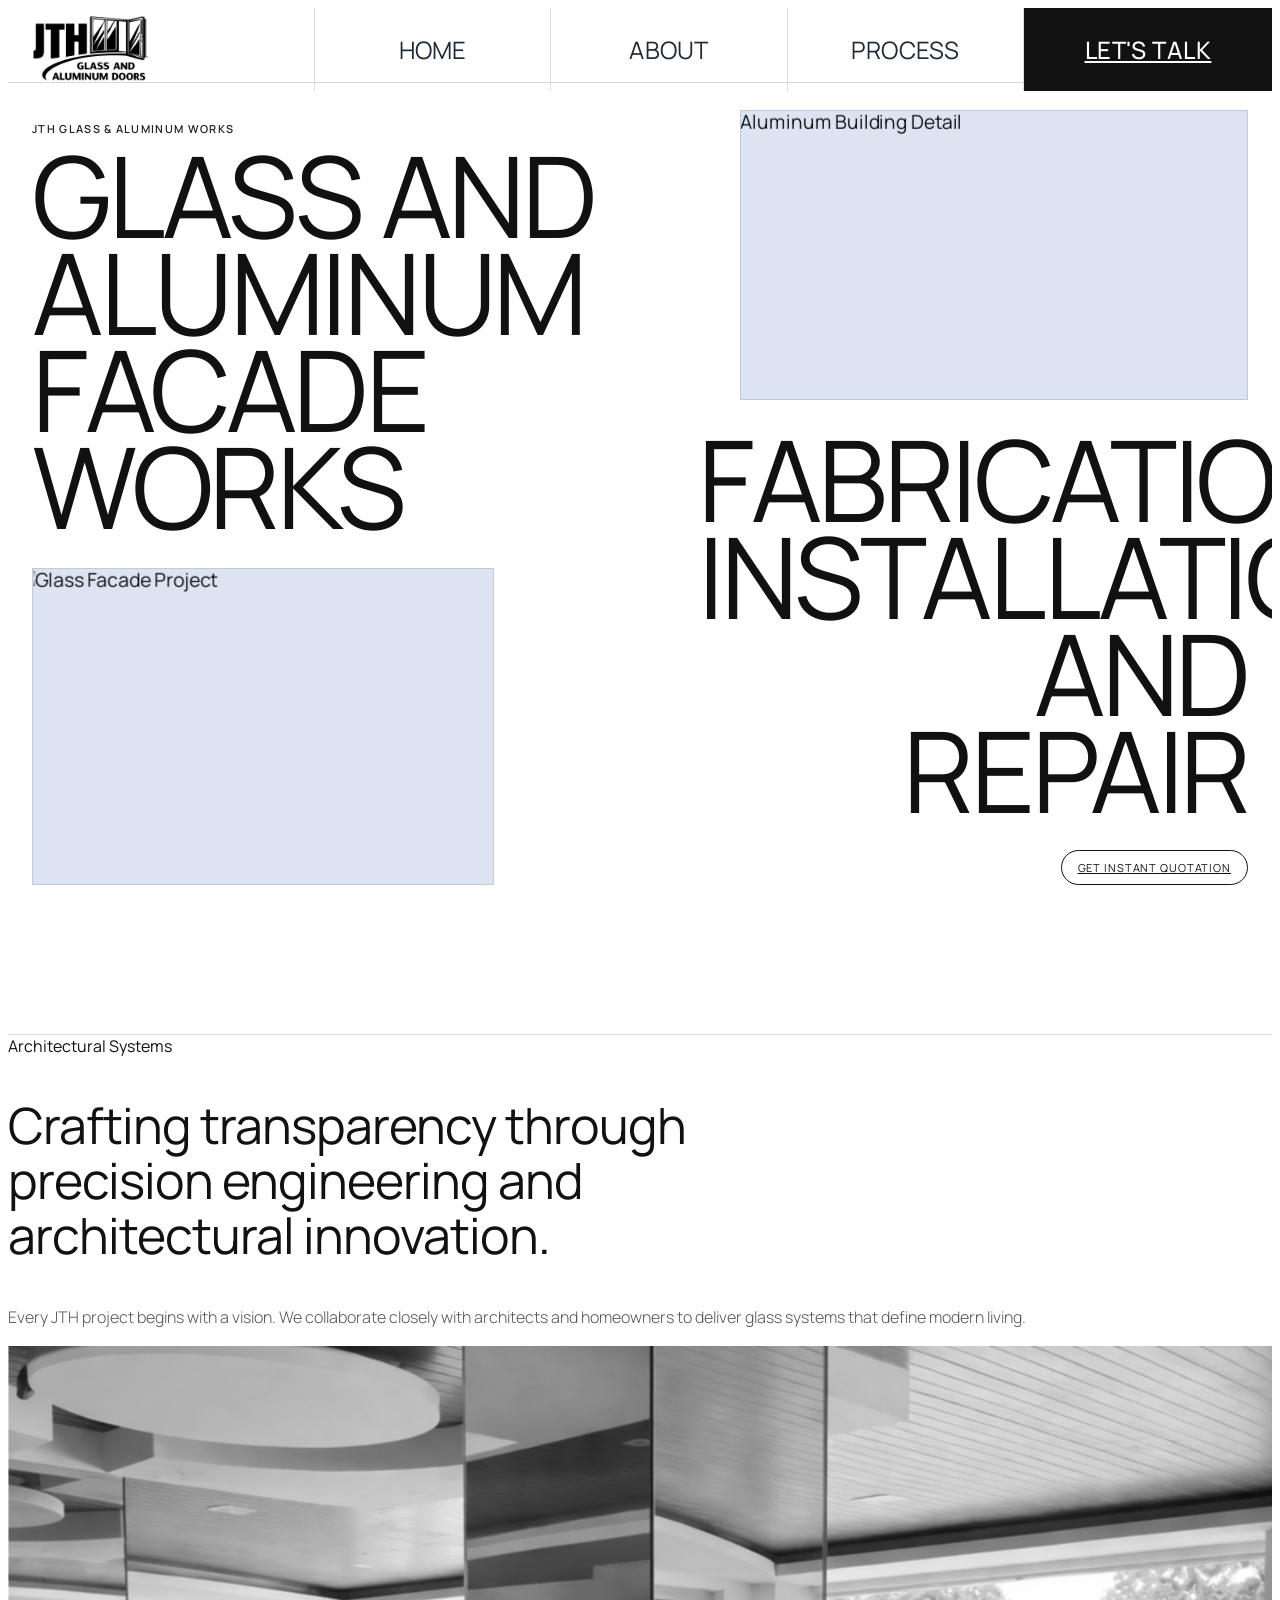
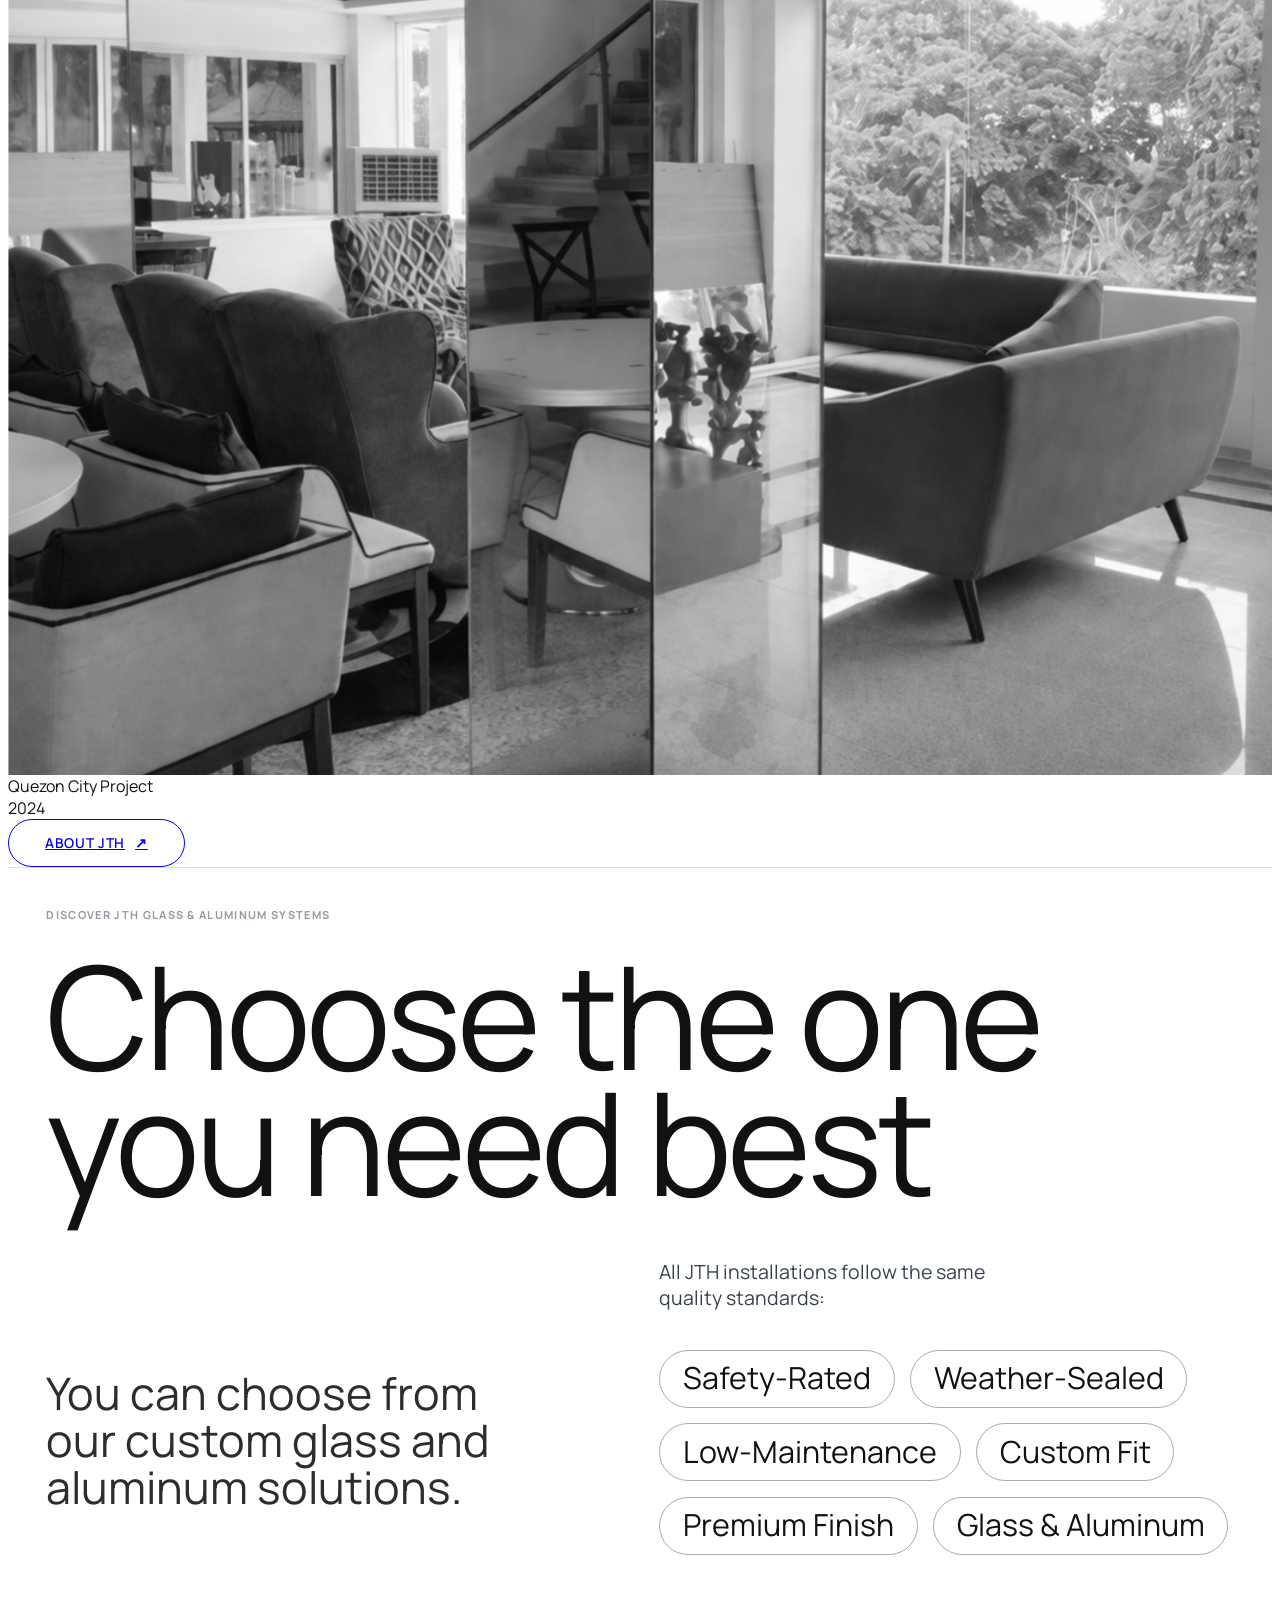
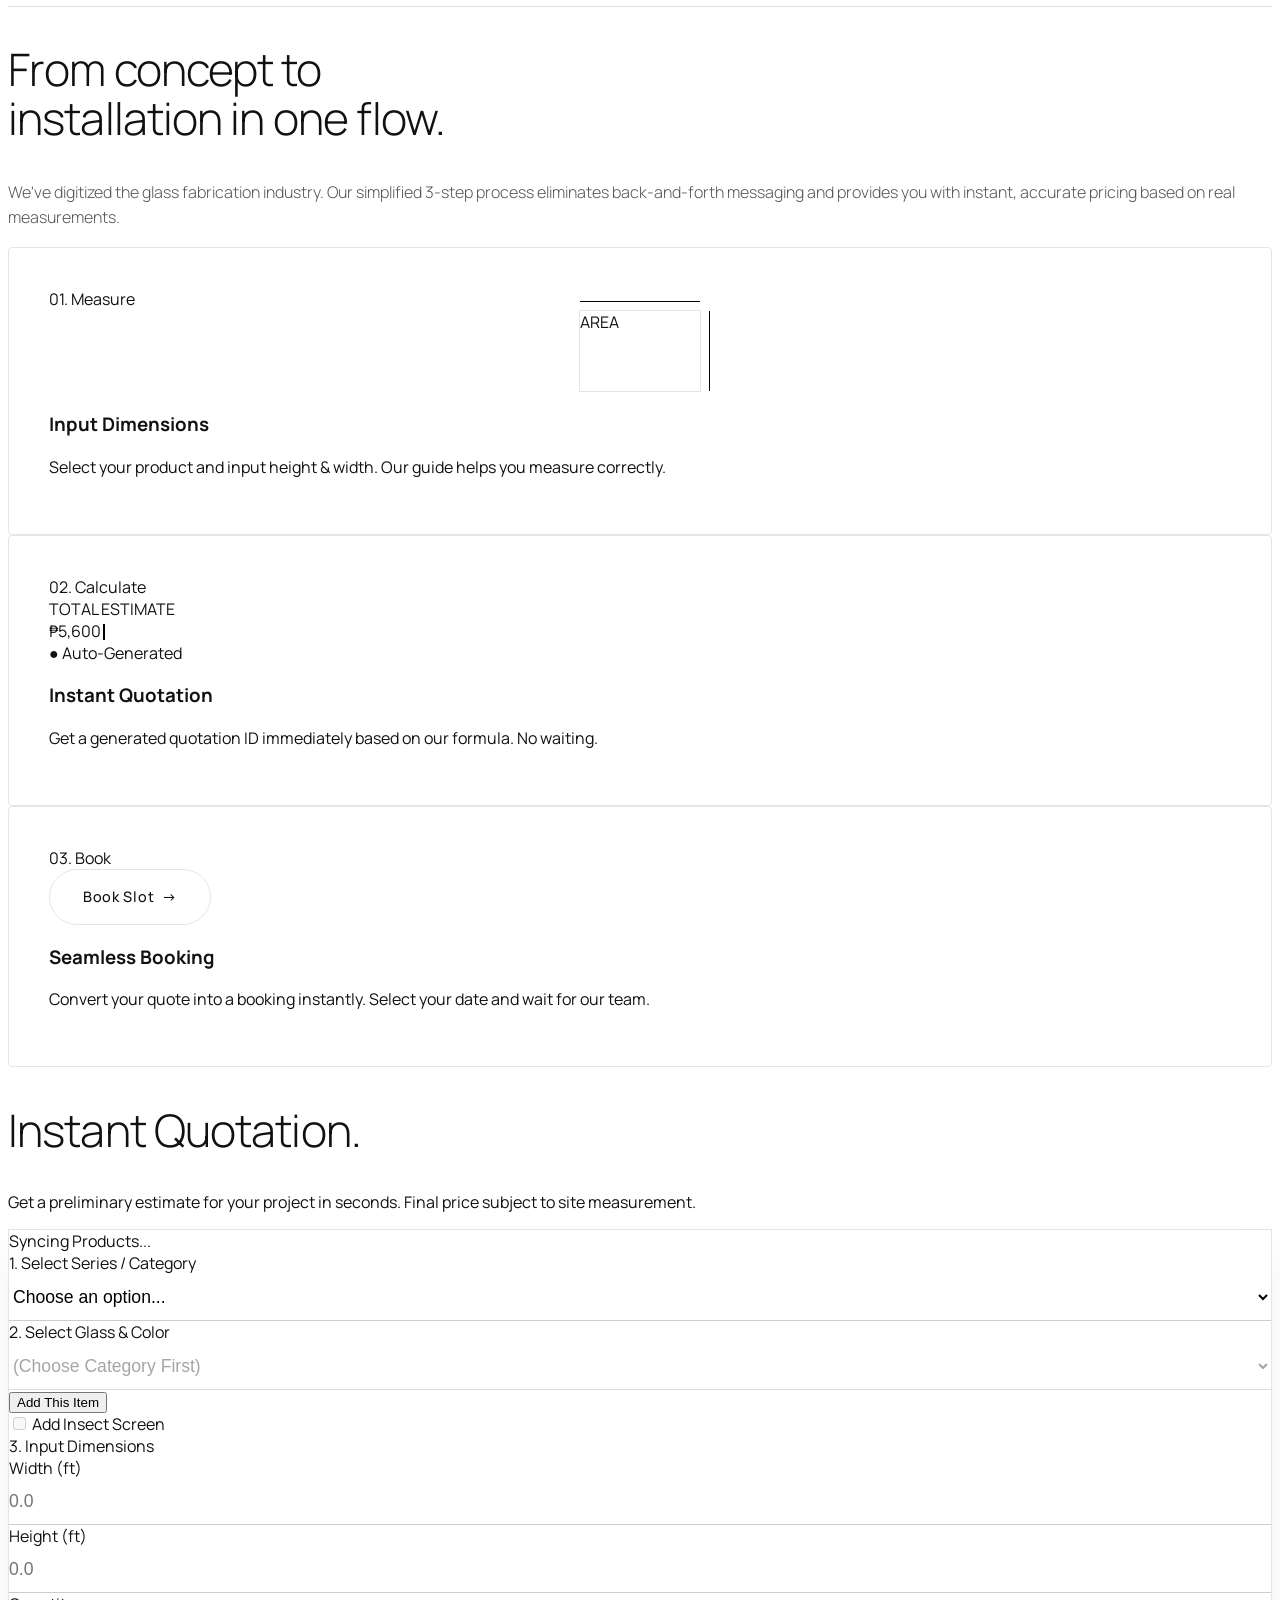
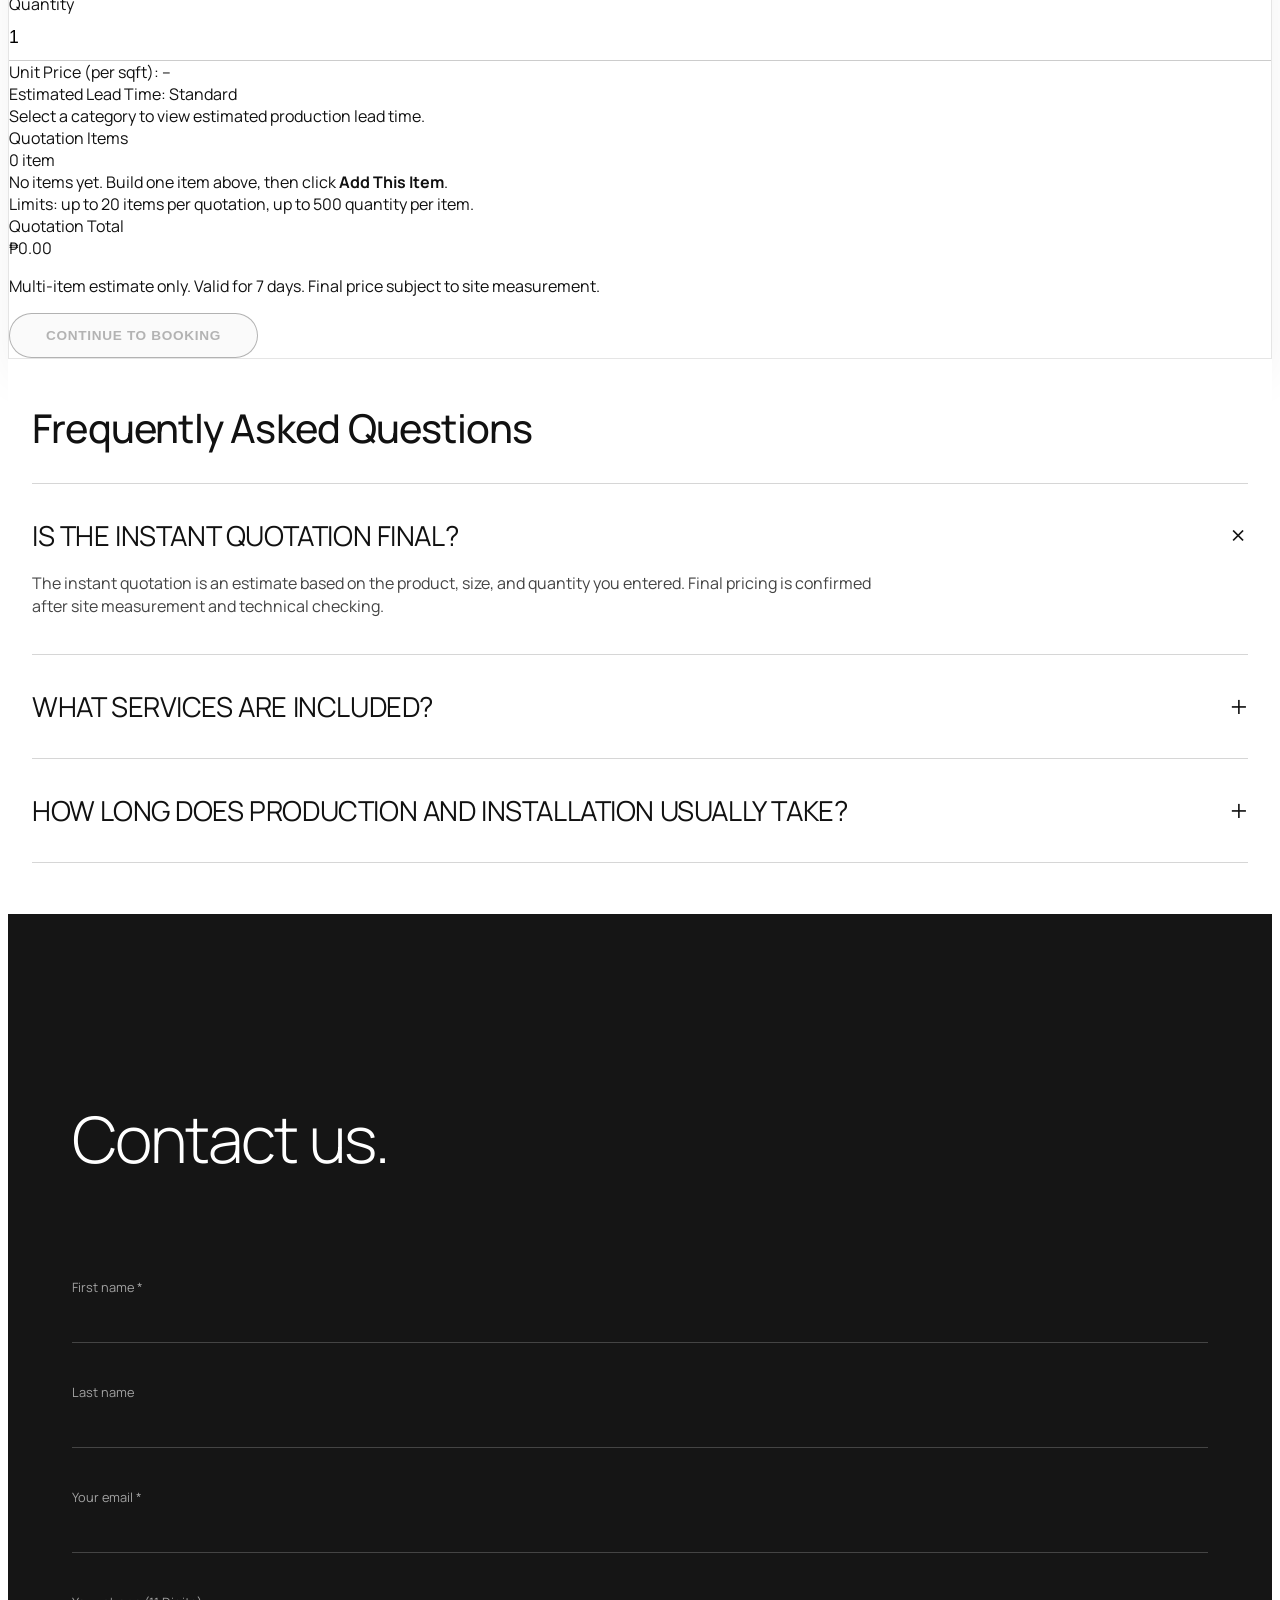
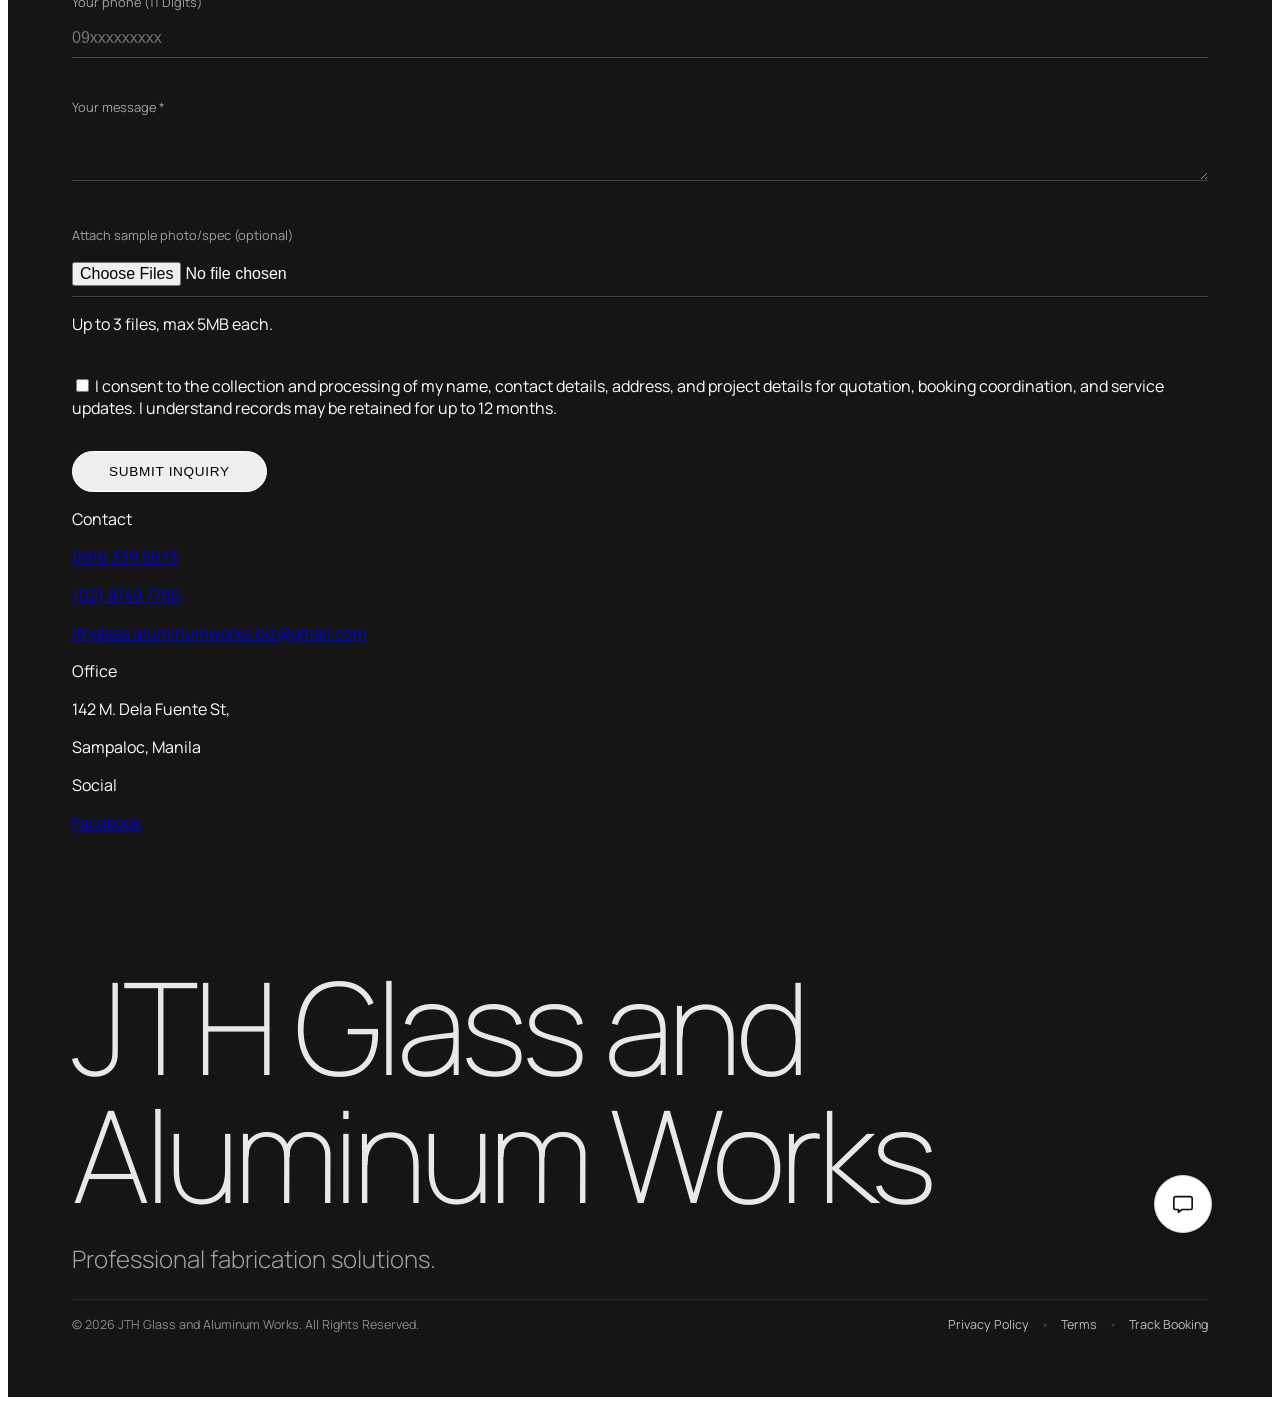
==== index.html @ eb36b681 "Initial deploy-ready commit" ====
<!DOCTYPE html>
<html lang="en">
<head>
    <meta charset="UTF-8">
    <meta name="viewport" content="width=device-width, initial-scale=1.0">
    <title>JTH Glass & Aluminum | Architectural Systems</title>
    
    <script src="https://cdn.tailwindcss.com"></script>
    
    <link rel="preconnect" href="https://fonts.googleapis.com">
    <link rel="preconnect" href="https://fonts.gstatic.com" crossorigin>
    <link href="https://fonts.googleapis.com/css2?family=Manrope:wght@200;300;400;500;600;700&display=swap" rel="stylesheet">
    
    <style>
        :root {
            --bg-light: #FFF;
            --bg-dark: #111111;
            --text-dark: #111111;
            --text-light: #F5F5F7;
            --page-bg: #FFFFFF;
        }
            scroll-margin-top: 108px;
        }
        @media (max-width: 900px) {
                scroll-margin-top: 84px;
            }
        }
        html { scroll-behavior: smooth; }

        html.lenis { height: auto; }
        .lenis.lenis-smooth { scroll-behavior: auto !important; }
        .lenis.lenis-smooth [data-lenis-prevent] { overscroll-behavior: contain; }
        .lenis.lenis-stopped { overflow: hidden; }

        html, body {
            scrollbar-width: none !important; /* Firefox */
            -ms-overflow-style: none !important; /* IE/Edge */
        }
        
        body::-webkit-scrollbar, 
        html::-webkit-scrollbar {
            display: none !important; /* Chrome/Safari/Webkit */
            width: 0 !important;
            background: transparent !important;
        }

        body {
            font-family: 'Manrope', sans-serif;
            background-color: var(--page-bg);
            color: var(--text-dark);
            overflow-x: hidden;
            opacity: 1 !important;
            visibility: visible !important;
            -webkit-font-smoothing: antialiased;
            scroll-behavior: smooth;
            transition: opacity 0.48s cubic-bezier(0.22, 1, 0.36, 1), transform 0.48s cubic-bezier(0.22, 1, 0.36, 1);
            transform: translateY(0);
        }
        body.page-enter,
        body.page-leave {
            opacity: 0 !important;
            transform: translateY(8px);
        }
        @media (prefers-reduced-motion: reduce) {
            body { transition: none; }
        }

        .nav-link {
            text-decoration: none;
            transition: color 0.2s ease;
        }
        .nav-link:hover { color: #9CA3AF; }
        .nav-link.active { color: #9CA3AF; font-weight: 400; }

        .dxt-nav {
            position: fixed;
            top: 0;
            left: 0;
            right: 0;
            z-index: 90;
            height: 84px;
            display: grid;
            grid-template-columns: 1.25fr repeat(5, 1fr) 1.05fr;
            border-bottom: 1px solid #D3D6DE;
            background: var(--page-bg);
        }
        .dxt-nav.scrolled { box-shadow: 0 8px 20px rgba(17, 24, 39, 0.08); }
        .dxt-nav-cell {
            border-right: 1px solid #D9DCE4;
            display: flex;
            align-items: center;
            justify-content: center;
            min-width: 0;
        }
        .dxt-nav > .dxt-nav-cell:last-child {
            border-right: 0;
        }
        .dxt-nav-cell.logo {
            justify-content: flex-start;
            padding-left: 20px;
            line-height: 1;
        }
        .dxt-logo-img {
            width: 124px;
            max-width: 100%;
            height: auto;
            display: block;
            filter: grayscale(1) brightness(0);
        }
        .dxt-nav-link {
            font-size: 34px;
            letter-spacing: 0.01em;
            color: #1F2937;
            text-transform: uppercase;
            transition: color .5s ease;
            white-space: nowrap;
            text-decoration: none;
            position: relative;
            z-index: 2;
            display: grid;
            place-items: center;
            width: 100%;
            height: 100%;
            overflow: hidden;
        }
        .dxt-nav-link::before,
        .dxt-nav-link::after {
            content: "";
            position: absolute;
            height: 50%;
            width: 0;
            background-color: #000000;
            transition: width .5s ease;
            z-index: -1;
        }
        .dxt-nav-link::before { right: 0; top: 0; }
        .dxt-nav-link::after { left: 0; bottom: 0; }
        .dxt-nav-link:hover { color: #FFFFFF; }
        .dxt-nav-link:hover::before,
        .dxt-nav-link:hover::after { width: 100%; }
        .dxt-nav-talk {
            background: #111111;
            color: #fff;
            font-size: 34px;
            letter-spacing: 0.02em;
            text-transform: uppercase;
            font-weight: 500;
            width: 100%;
            height: 100%;
            display: grid;
            place-items: center;
            transition: background .2s ease;
        }
        .dxt-nav-talk:hover { background: #000000; }
        .dxt-mobile-toggle,
        .dxt-mobile-panel {
            display: none;
        }
        .dxt-menu-btn {
            width: 100%;
            height: 100%;
            display: grid;
            place-items: center;
            background: transparent;
            border: 0;
            cursor: pointer;
        }
        .dxt-menu-icon {
            width: 36px;
            display: flex;
            flex-direction: column;
            gap: 8px;
        }
        .dxt-menu-icon span {
            display: block;
            height: 2px;
            background: #111111;
            border-radius: 999px;
        }
        .dxt-mobile-panel {
            position: fixed;
            inset: 0;
            z-index: 120;
            background-color: #000000;
            background-image: repeating-linear-gradient(
                to right,
                rgba(255, 255, 255, 0.10) 0 1px,
                transparent 1px 120px
            );
            color: #ffffff;
            padding: 14px 16px 18px;
            overflow-y: auto;
            opacity: 0;
            visibility: hidden;
            pointer-events: none;
            transform: translateY(-10px);
            transition: opacity 0.4s cubic-bezier(0.22, 1, 0.36, 1), transform 0.4s cubic-bezier(0.22, 1, 0.36, 1), visibility 0s linear 0.4s;
        }
        .dxt-mobile-panel.open {
            opacity: 1;
            visibility: visible;
            pointer-events: auto;
            transform: translateY(0);
            transition: opacity 0.4s cubic-bezier(0.22, 1, 0.36, 1), transform 0.4s cubic-bezier(0.22, 1, 0.36, 1), visibility 0s;
        }
        .dxt-mobile-head {
            display: flex;
            justify-content: space-between;
            align-items: center;
            margin-bottom: 18px;
        }
        .dxt-mobile-brand {
            display: inline-flex;
            align-items: center;
            line-height: 1;
        }
        .dxt-mobile-logo-img {
            width: 96px;
            height: auto;
            display: block;
            filter: grayscale(1) brightness(0) invert(1);
        }
        .dxt-mobile-close {
            width: 34px;
            height: 34px;
            border: 0;
            background: transparent;
            position: relative;
            cursor: pointer;
        }
        .dxt-mobile-close::before,
        .dxt-mobile-close::after {
            content: "";
            position: absolute;
            left: 7px;
            top: 16px;
            width: 20px;
            height: 2px;
            background: #ffffff;
        }
        .dxt-mobile-close::before {
            transform: rotate(45deg);
        }
        .dxt-mobile-close::after {
            transform: rotate(-45deg);
        }
        .dxt-mobile-links {
            display: flex;
            flex-direction: column;
            gap: 4px;
        }
        .dxt-mobile-link {
            display: grid;
            gap: 3px;
            color: #ffffff;
            padding: 6px 0;
            border-top: 0;
            text-transform: none;
            opacity: 0;
            transform: translateY(8px);
            transition: opacity 0.32s cubic-bezier(0.22, 1, 0.36, 1), transform 0.32s cubic-bezier(0.22, 1, 0.36, 1);
        }
        .dxt-mobile-panel.open .dxt-mobile-link {
            opacity: 1;
            transform: translateY(0);
            transition-delay: calc(var(--i, 1) * 32ms);
        }
        .dxt-mobile-idx {
            font-size: 12px;
            opacity: 0.65;
            letter-spacing: 0.06em;
            line-height: 1;
        }
        .dxt-mobile-txt {
            font-size: 46px;
            font-weight: 300;
            line-height: 1;
            letter-spacing: -0.02em;
            white-space: nowrap;
        }
        .dxt-mobile-link.talk-link {
            margin-top: 6px;
        }
        .dxt-mobile-footer-meta {
            margin-top: 16px;
            padding-top: 12px;
            border-top: 1px solid rgba(255,255,255,0.16);
            display: grid;
            gap: 10px;
        }
        .dxt-mobile-meta-row {
            display: grid;
            grid-template-columns: 96px 1fr;
            gap: 8px;
            align-items: start;
        }
        .dxt-mobile-meta-label {
            font-size: 11px;
            letter-spacing: 0.1em;
            text-transform: uppercase;
            color: rgba(255,255,255,0.56);
            font-weight: 600;
            line-height: 1.4;
        }
        .dxt-mobile-meta-value,
        .dxt-mobile-meta-value a {
            font-size: 14px;
            color: rgba(255,255,255,0.92);
            line-height: 1.45;
            text-decoration: none;
        }
        .dxt-mobile-meta-value a:hover { color: #ffffff; }
        .dxt-mobile-meta-links {
            display: grid;
            grid-template-columns: 1fr;
            gap: 0.35rem;
            align-items: start;
        }
        .dxt-mobile-meta-link {
            display: inline-flex;
            align-items: center;
            width: fit-content;
            color: rgba(255,255,255,0.92);
        }
        @media (max-width: 1280px) {
            .dxt-nav { height: 74px; grid-template-columns: 1.3fr repeat(3, 1fr) 1.05fr; }
            .dxt-nav-cell.hide-lg { display: none; }
            .dxt-nav-cell.logo { font-size: 34px; }
            .dxt-nav-link, .dxt-nav-talk { font-size: 24px; }
        }
        @media (max-width: 900px) {
            .dxt-nav { height: 64px; grid-template-columns: 1fr 104px 120px; }
            .dxt-nav-cell.menu-cell { display: none; }
            .dxt-nav-cell.logo { border-right: 1px solid #D9DCE4; }
            .dxt-logo-img { width: 92px; }
            .dxt-mobile-toggle { display: flex; }
            .dxt-mobile-panel { display: block; }
            .dxt-nav-talk {
                font-size: 0;
                padding: 0;
                position: relative;
            }
            .dxt-nav-talk::before {
                content: "";
                width: 20px;
                height: 16px;
                border: 2px solid #FFFFFF;
                border-radius: 3px;
                position: absolute;
            }
            .dxt-nav-talk::after {
                content: "";
                position: absolute;
                width: 7px;
                height: 7px;
                border-left: 2px solid #FFFFFF;
                border-bottom: 2px solid #FFFFFF;
                transform: rotate(-45deg);
                margin-top: 12px;
                margin-left: -8px;
            }
            .dxt-mobile-txt {
                font-size: clamp(34px, 8.5vw, 52px);
            }
        }


        .heading-hero {
            font-size: clamp(3rem, 6vw, 7rem);
            font-weight: 300;
            line-height: 1;
            letter-spacing: -0.03em;
            text-transform: uppercase;
        }
        
        .heading-section {
            font-size: clamp(2rem, 3.5vw, 4rem);
            font-weight: 300;
            letter-spacing: -0.02em;
            line-height: 1.1;
        }
        .about-heading-boost {
            font-size: clamp(2.2rem, 3.9vw, 4.4rem);
            font-weight: 400;
        }

        .text-body {
            font-size: clamp(1rem, 1.2vw, 1.25rem);
            font-weight: 300;
            line-height: 1.6;
            color: #555;
        }

        .dxt-hero {
            position: relative;
            min-height: 100vh;
            padding: 102px 1.5rem 1.5rem;
            background-color: var(--page-bg);
            overflow: hidden;
            border-bottom: 1px solid rgba(0, 0, 0, 0.14);
        }
        .dxt-grid {
            display: grid;
            grid-template-columns: 1.18fr 1fr;
            gap: 1.05rem;
            min-height: calc(100vh - 125px);
        }
        .dxt-left,
        .dxt-right {
            min-width: 0;
            display: flex;
            flex-direction: column;
            justify-content: space-between;
            gap: 1.2rem;
        }
        .dxt-images-mobile .dxt-img-wrap.top {
            display: none;
        }
        .dxt-desktop-top-image {
            display: block;
        }
        .dxt-title {
            margin: 0;
            font-size: clamp(3.1rem, 8.8vw, 8.7rem);
            line-height: 0.86;
            letter-spacing: -0.03em;
            color: #111111;
            font-weight: 400;
            text-transform: uppercase;
        }
        .dxt-title.secondary {
            text-align: right;
        }
        .dxt-img-wrap {
            position: relative;
            overflow: hidden;
            background: #DCE4F1;
            border: 1px solid rgba(27, 44, 94, 0.14);
        }
        .dxt-img-wrap.top {
            width: min(92%, 640px);
            margin-left: auto;
            height: clamp(180px, 32vh, 420px);
        }
        .dxt-img-wrap.bottom {
            width: min(72%, 460px);
            height: clamp(170px, 35vh, 390px);
        }
        .dxt-img-wrap img {
            width: 100%;
            height: 100%;
            object-fit: cover;
            filter: saturate(0.75) contrast(1.02);
        }
        .dxt-kicker {
            color: #222222;
            font-size: 11px;
            letter-spacing: 0.12em;
            text-transform: uppercase;
            font-weight: 600;
        }
        .dxt-pill {
            align-self: flex-end;
            border: 1px solid #111111;
            color: #111111;
            border-radius: 999px;
            font-size: 11px;
            text-transform: uppercase;
            letter-spacing: 0.08em;
            padding: 9px 16px;
            transition: all 0.2s ease;
        }
        .dxt-pill:hover {
            background: #111111;
            color: #fff;
        }
        @media (max-width: 980px) {
            .dxt-grid {
                grid-template-columns: 1fr;
                min-height: auto;
                gap: 1rem;
            }
            .dxt-right { align-items: stretch; }
            .dxt-title.secondary { text-align: left; }
            .dxt-img-wrap.top,
            .dxt-img-wrap.bottom {
                width: 100%;
            }
            .dxt-pill { align-self: flex-start; }
            .dxt-title { font-size: clamp(2.5rem, 12vw, 5.2rem); }
        }
        @media (max-width: 900px) {
            .dxt-hero {
                padding: 90px 1rem 1.2rem;
                min-height: auto;
            }
            .dxt-grid {
                min-height: auto;
            }
            .dxt-kicker {
                display: none;
            }
            .dxt-left,
            .dxt-right {
                gap: 0.9rem;
            }
            .dxt-title {
                font-size: clamp(1.95rem, 10.2vw, 3.1rem);
                line-height: 0.9;
                letter-spacing: -0.02em;
            }
            .dxt-title.secondary {
                text-align: right;
                margin-left: auto;
                width: min(100%, 330px);
                overflow-wrap: anywhere;
            }
            .dxt-right {
                justify-content: flex-start;
            }
            .dxt-images-mobile .dxt-img-wrap.top {
                display: block;
            }
            .dxt-desktop-top-image {
                display: none;
            }
            .dxt-images-mobile {
                display: grid;
                grid-template-columns: 1fr 1fr;
                gap: 0.7rem;
                align-items: start;
            }
            .dxt-img-wrap.top,
            .dxt-img-wrap.bottom {
                height: 140px;
            }
            .dxt-img-wrap.top {
                margin-left: 0;
            }
            .dxt-img-wrap.bottom {
                transform: translateY(-10px);
            }
            .dxt-pill {
                display: none;
            }
        }


        .btn-pill {
            border: 1px solid currentColor;
            padding: 14px 36px;
            border-radius: 100px;
            font-size: 0.85rem;
            text-transform: uppercase;
            font-weight: 600;
            letter-spacing: 0.05em;
            transition: all 0.4s cubic-bezier(0.16, 1, 0.3, 1);
            display: inline-flex; align-items: center; gap: 10px;
            position: relative; overflow: hidden;
            cursor: pointer;
        }
        .btn-pill:hover {
            background: var(--text-dark);
            color: var(--text-light);
            border-color: var(--text-dark);
            padding-right: 42px;
        }
        .btn-pill.light { border-color: rgba(255,255,255,0.3); color: white; }
        .btn-pill.light:hover { background: white; color: black; border-color: white; }
        
        .btn-pill.btn-contrast { background-color: white; color: black; border-color: white; }
        .btn-pill.btn-contrast:hover { background-color: #e5e5e5; color: black; border-color: #e5e5e5; }

        .word-wrap { display: inline-block; overflow: hidden; vertical-align: bottom; }
        .word-inner { display: inline-block; transform: translateY(0); }
        .img-parallax-wrap { overflow: hidden; position: relative; transform: translateZ(0); }
        
        .img-parallax { 
            transform: scale(1.2); 
            will-change: transform; 
            backface-visibility: hidden;
            image-rendering: -webkit-optimize-contrast;
        }
        .vibrant-filter {
            filter: grayscale(1);
        }


        .capsule-section {
            background: #FFFFFF;
            color: #111111;
            padding: 2rem 1.5rem 3rem;
            border-top: 1px solid rgba(0, 0, 0, 0.12);
            border-bottom: 1px solid rgba(0, 0, 0, 0.12);
        }
        .capsule-topbar {
            display: flex;
            justify-content: space-between;
            align-items: center;
            gap: 1rem;
            margin-bottom: 1.4rem;
            color: #4B5563;
            font-size: 1.08rem;
            opacity: 1 !important;
            transform: none !important;
        }
        .capsule-topbar .label {
            opacity: 0.6;
            letter-spacing: 0.12em;
            text-transform: uppercase;
            font-size: 11px;
            font-weight: 700;
        }
        .capsule-heading {
            font-size: clamp(3rem, 11.2vw, 10rem);
            line-height: 0.88;
            letter-spacing: -0.03em;
            font-weight: 400;
            margin: 0 0 2.2rem;
            color: #111111;
        }
        .capsule-grid {
            display: grid;
            gap: 1.5rem;
            grid-template-columns: 1fr;
        }
        .capsule-left {
            color: #2D2D2D;
            font-size: clamp(1.45rem, 3.5vw, 3.5rem);
            line-height: 1.05;
            font-weight: 400;
            max-width: 17ch;
        }
        .capsule-right {
            display: flex;
            flex-direction: column;
            gap: 1.15rem;
        }
        .capsule-note {
            color: #374151;
            font-size: 1.22rem;
            max-width: 30ch;
            line-height: 1.35;
        }
        .capsule-chips {
            display: flex;
            flex-wrap: wrap;
            gap: 0.95rem;
        }
        .capsule-chip {
            border: 1px solid rgba(17, 17, 17, 0.35);
            border-radius: 999px;
            padding: 0.62rem 1.42rem;
            color: #111111;
            font-size: clamp(1.14rem, 2.8vw, 1.9rem);
            line-height: 1.2;
            white-space: nowrap;
            transition: border-color 0.2s ease, background 0.2s ease, color 0.2s ease;
        }
        .capsule-chip:hover {
            border-color: #111111;
            background: #111111;
            color: #FFFFFF;
        }
        @media (min-width: 980px) {
            .capsule-section {
                padding: 2.4rem 2.4rem 3.2rem;
            }
            .capsule-grid {
                grid-template-columns: minmax(320px, 1fr) minmax(280px, 1fr);
                align-items: end;
                gap: 2.4rem;
            }
            .capsule-topbar {
                margin-bottom: 1.9rem;
            }
        }

        .catalog-stack-section { background-color: var(--page-bg); position: relative; padding: 10vh 0; }
        .catalog-container { max-width: 1400px; margin: 0 auto; padding: 0 5vw; position: relative; display: grid; grid-template-columns: 1fr 1.5fr; gap: 2rem; }
        .stack-text-col { position: relative; z-index: 20; padding-top: 5vh; }
        .stack-cards-col { position: relative; display: grid; gap: 1.4rem; }
        .stack-card { position: relative; width: 100%; height: 62vh; background: white; border-radius: 4px; overflow: hidden; box-shadow: 0 30px 60px -10px rgba(0, 0, 0, 0.1); transform-origin: center top; will-change: transform, filter; }
        .stack-card:nth-child(2) { margin-left: 6%; width: 94%; }
        .stack-card:nth-child(3) { margin-left: 12%; width: 88%; }
        .stack-img { width: 100%; height: 75%; object-fit: cover; filter: grayscale(100%); transition: filter 0.5s; }
        .stack-card:hover .stack-img { filter: grayscale(0%); }
        .stack-content { position: absolute; bottom: 0; left: 0; width: 100%; height: 25%; padding: 2rem 2.5rem; background: white; color: #111; display: flex; flex-direction: column; justify-content: center; }
        @media(max-width: 1024px) {
            .catalog-container { grid-template-columns: 1fr; }
            .stack-text-col { margin-bottom: 2rem; }
            .stack-cards-col { gap: 1rem; }
            .stack-card { height: 60vh; margin-left: 0 !important; width: 100% !important; }
        }

        .faq-manifesto {
            background: #FFFFFF;
            background-color: #FFFFFF !important;
            color: #111111;
            padding: 2.6rem 1.5rem 3.2rem;
        }
        .faq-manifesto-inner {
            width: min(1400px, 100%);
            margin: 0 auto;
        }
        .faq-headline {
            font-size: clamp(1.7rem, 3.1vw, 2.65rem);
            letter-spacing: -0.02em;
            margin: 0 0 1.8rem;
            font-weight: 500;
        }
        .faq-row {
            border-top: 1px solid rgba(0, 0, 0, 0.16);
        }
        .faq-row:last-child {
            border-bottom: 1px solid rgba(0, 0, 0, 0.16);
        }
        .faq-item {
            padding: 2.05rem 0;
            cursor: pointer;
        }
        .faq-item-title {
            display: flex;
            justify-content: space-between;
            align-items: center;
            gap: 1rem;
        }
        .faq-item-title h3 {
            margin: 0;
            color: #111111;
            font-size: clamp(1.4rem, 2.15vw, 2.25rem);
            font-weight: 400;
            letter-spacing: -0.015em;
            text-transform: uppercase;
        }
        .faq-icon {
            font-size: clamp(1.7rem, 2.4vw, 2.6rem);
            color: #111111;
            line-height: 1;
            transition: transform 0.3s ease;
            font-weight: 300;
        }
        .faq-item.active .faq-icon {
            transform: rotate(45deg);
        }
        .faq-answer {
            max-height: 0;
            overflow: hidden;
            transition: max-height 0.5s cubic-bezier(0.16, 1, 0.3, 1);
        }
        .faq-item.active .faq-answer {
            max-height: 420px;
        }
        .faq-answer-inner {
            padding: 1.1rem 0 0.2rem;
            color: #444444;
            font-size: clamp(1rem, 1.24vw, 1.35rem);
            line-height: 1.46;
            max-width: 86ch;
        }
        @media (max-width: 900px) {
            .faq-manifesto { padding: 2rem 1rem 2.6rem; }
            .faq-item { padding: 1.45rem 0; }
            .faq-answer-inner { max-width: 100%; }
        }

        .footer-dark { background-color: #151515; color: white; padding: 8rem 4rem 4rem 4rem; position: relative; }
        .footer-heading { font-size: clamp(3rem, 5vw, 6rem); font-weight: 300; letter-spacing: -0.03em; margin-bottom: 6rem; }
        .footer-input-group { margin-bottom: 2.5rem; }
        .footer-label { font-size: 0.8rem; color: rgba(255,255,255,0.6); display: block; margin-bottom: 0.5rem; }
        .footer-input { width: 100%; background: transparent; border: none; border-bottom: 1px solid rgba(255,255,255,0.2); padding: 10px 0; color: white; font-size: 1rem; font-weight: 300; outline: none; transition: border-color 0.3s; }
        .footer-input:focus { border-bottom-color: white; }
        .capitalize-text { text-transform: capitalize; }

        .chat-fab {
            position: fixed;
            left: auto;
            right: 60px;
            bottom: 150px;
            transform: none;
            z-index: 130;
            width: 58px;
            height: 58px;
            padding: 0;
            border-radius: 999px;
            border: 1px solid #D1D5DB;
            background: #FFFFFF;
            color: #111111;
            display: grid;
            align-items: center;
            justify-content: center;
            box-shadow: 0 14px 30px -18px rgba(0,0,0,0.42);
            transition: transform .22s ease, box-shadow .22s ease, background .22s ease, color .22s ease, border-color .22s ease;
        }
        .chat-fab:hover {
            transform: translateY(-2px);
            box-shadow: 0 20px 34px -18px rgba(0,0,0,0.45);
            border-color: #9CA3AF;
        }
        .chat-fab-icon {
            transition: opacity .2s ease, transform .2s ease;
        }
        .chat-fab-dots {
            position: absolute;
            left: 50%;
            top: 50%;
            display: inline-flex;
            align-items: center;
            gap: 3px;
            opacity: 0;
            transform: translate(-50%, calc(-50% + 2px)) scale(0.95);
            transition: opacity .2s ease, transform .2s ease;
            pointer-events: none;
        }
        .chat-fab-dots span {
            width: 4px;
            height: 4px;
            border-radius: 999px;
            background: #111111;
            animation: chatTyping 1s ease-in-out infinite;
        }
        .chat-fab-dots span:nth-child(2) { animation-delay: .15s; }
        .chat-fab-dots span:nth-child(3) { animation-delay: .3s; }
        .chat-fab:hover .chat-fab-icon {
            opacity: 0;
            transform: scale(0.9);
        }
        .chat-fab:hover .chat-fab-dots {
            opacity: 1;
            transform: translate(-50%, -50%) scale(1);
        }
        @keyframes chatTyping {
            0%, 80%, 100% { opacity: 0.35; transform: translateY(0); }
            40% { opacity: 1; transform: translateY(-2px); }
        }
        .chat-panel {
            position: fixed;
            left: auto;
            right: 9px;
            bottom: 172px;
            transform: none;
            width: min(380px, calc(100vw - 28px));
            height: min(520px, calc(100vh - 190px));
            background: #FFFFFF;
            border: 1px solid #E5E7EB;
            border-radius: 14px;
            z-index: 130;
            display: none;
            flex-direction: column;
            overflow: hidden;
            box-shadow: 0 30px 46px -26px rgba(0,0,0,0.45);
        }
        .chat-panel.open { display: flex; }
        .chat-head {
            padding: 12px 14px;
            border-bottom: 1px solid #E5E7EB;
            display: flex;
            align-items: center;
            justify-content: space-between;
            background: #FFFFFF;
        }
        .chat-title { font-size: 12px; letter-spacing: .1em; text-transform: uppercase; font-weight: 700; color: #111; }
        .chat-close { border: 0; background: transparent; color: #6B7280; font-size: 20px; line-height: 1; cursor: pointer; }
        .chat-messages {
            flex: 1;
            overflow-y: auto;
            background: #FAFAFA;
            padding: 12px;
            display: flex;
            flex-direction: column;
            gap: 9px;
        }
        .chat-bubble {
            max-width: 88%;
            padding: 9px 11px;
            border-radius: 10px;
            font-size: 13px;
            line-height: 1.45;
            white-space: pre-wrap;
        }
        .chat-bubble.bot { align-self: flex-start; background: #FFFFFF; border: 1px solid #E5E7EB; color: #1F2937; }
        .chat-bubble.user { align-self: flex-end; background: #111111; color: #FFFFFF; }
        .chat-foot {
            border-top: 1px solid #E5E7EB;
            background: #FFFFFF;
            padding: 10px;
        }
        .chat-form { display: flex; gap: 8px; }
        .chat-input {
            flex: 1;
            border: 1px solid #D1D5DB;
            border-radius: 999px;
            padding: 9px 12px;
            font-size: 13px;
            outline: none;
        }
        .chat-input:focus { border-color: #111111; }
        .chat-send {
            border: 1px solid #111111;
            border-radius: 999px;
            padding: 9px 13px;
            font-size: 11px;
            letter-spacing: .08em;
            text-transform: uppercase;
            background: #111111;
            color: #FFFFFF;
        }
        .chat-note { margin-top: 7px; font-size: 10px; color: #6B7280; }
        @media (max-width: 767px) {
            .chat-fab { left: auto; right: 9px; bottom: 96px; width: 52px; height: 52px; padding: 0; border-radius: 999px; transform: none; }
            .chat-panel { left: auto; right: 9px; bottom: 150px; width: calc(100vw - 20px); transform: none; }
        }
        
        .footer-submit-btn { border: 1px solid white; padding: 12px 36px; border-radius: 100px; font-size: 0.85rem; letter-spacing: 0.05em; text-transform: uppercase; transition: all 0.3s; display: inline-block; margin-top: 1rem; }
        .footer-submit-btn:hover { background: white; color: black; }
        .footer-brand { font-size: clamp(4rem, 10vw, 12rem); font-weight: 200; line-height: 1; letter-spacing: -0.04em; margin-top: 8rem; margin-bottom: 1rem; color: rgba(255,255,255,0.9); }
        .footer-sub { font-size: 1.5rem; font-weight: 300; color: rgba(255,255,255,0.6); }
        .footer-legal { border-top: 1px solid rgba(255,255,255,0.1); margin-top: 4rem; padding-top: 2rem; font-size: 0.75rem; color: rgba(255,255,255,0.4); display: flex; justify-content: space-between; }
        @media(max-width: 768px) { .footer-dark { padding: 4rem 2rem; } }

        .input-minimal { width: 100%; background: transparent; border: none; border-bottom: 1px solid rgba(0,0,0,0.2); padding: 12px 0; font-size: 1.1rem; outline: none; transition: border 0.3s; }
        .input-minimal:focus { border-bottom: 1px solid black; }
        .dark-theme .input-minimal { border-bottom: 1px solid rgba(255,255,255,0.2); color: white; }
        .dark-theme .input-minimal:focus { border-bottom: 1px solid white; }
        .input-minimal option { color: black; }
        .estimator-box { background-color: #FFFFFF; border: 1px solid rgba(0,0,0,0.1); box-shadow: 0 20px 40px rgba(0,0,0,0.05); }
        .input-light-mode { color: #111; border-bottom: 1px solid rgba(0,0,0,0.2); }
        .input-light-mode:focus { border-bottom: 1px solid black; }
        
        .process-card {
            border: 1px solid #E5E5E5;
            background-color: #fff;
            padding: 2.5rem;
            border-radius: 4px;
            transition: all 0.5s cubic-bezier(0.16, 1, 0.3, 1);
            position: relative;
            overflow: hidden;
            height: 100%;
            display: flex;
            flex-direction: column;
            justify-content: space-between;
        }

        .process-card:hover {
            transform: translateY(-5px);
            box-shadow: 0 30px 60px -15px rgba(0,0,0,0.1);
        }

        
        .schematic-box {
            position: relative; width: 120px; height: 80px;
            border: 1px solid rgba(0,0,0,0.1);
            margin: 0 auto;
            transition: all 0.5s ease;
        }
        .process-card:hover .schematic-box { border-color: rgba(0,0,0,0.8); width: 140px; height: 90px; }
        
        .dim-line { position: absolute; background: #000; transition: all 0.5s ease; }
        .dim-line.top { top: -10px; left: 0; width: 100%; height: 1px; }
        .dim-line.right { top: 0; right: -10px; height: 100%; width: 1px; }
        
        .cursor-blink { animation: blink 1s step-end infinite; display: inline-block; width: 2px; height: 1em; background: black; vertical-align: middle; margin-left: 2px; }
        @keyframes blink { 0%, 100% { opacity: 1; } 50% { opacity: 0; } }

        .submit-anim-wrap {
            position: relative;
            width: 160px; height: 54px;
            border: 1px solid rgba(0,0,0,0.1); /* Light Border */
            color: #111; /* Dark Text */
            border-radius: 100px;
            display: flex; justify-content: center; align-items: center;
            overflow: hidden;
            transition: border-color 0.3s ease, background-color 0.3s ease, color 0.3s ease;
            transition-delay: 0s, 1.4s, 1.4s;
        }
        
        .txt-book { 
            position: absolute; 
            transition: all 0.4s ease; 
            display: flex; align-items: center; gap: 8px; 
            font-size: 0.9rem; letter-spacing: 0.05em; font-weight: 500;
        }
        
        .loader-ring {
            position: absolute;
            width: 20px; height: 20px;
            border: 2px solid rgba(0,0,0,0.1);
            border-top-color: #000; /* Dark Spinner */
            border-radius: 50%;
            opacity: 0;
            pointer-events: none;
        }

        .txt-success { 
            position: absolute; 
            transform: translateY(30px); 
            opacity: 0; 
            display: flex; align-items: center; gap: 8px; 
            font-weight: 700; font-size: 0.9rem;
        }

        .process-card:hover .submit-anim-wrap {
            border-color: #22c55e;
            background-color: #22c55e;
            color: white; /* Text turns white */
            transition-delay: 0s, 1.2s, 1.2s; 
        }

        .process-card:hover .txt-book { 
            transform: translateY(-40px); 
            opacity: 0; 
        }

        .process-card:hover .loader-ring {
            border-color: rgba(255,255,255,0.3);
            border-top-color: white; /* Switch to white spinner on green bg if animation lingers */
            animation: submit-sequence 1.2s forwards;
        }

        .process-card:hover .txt-success {
            animation: slide-in-success 0.4s 1.2s forwards;
        }

        @keyframes submit-sequence {
            0% { opacity: 0; transform: rotate(0deg); }
            10% { opacity: 1; }
            90% { opacity: 1; }
            100% { opacity: 0; transform: rotate(360deg); }
        }
        
        @keyframes slide-in-success {
            from { transform: translateY(30px); opacity: 0; }
            to { transform: translateY(0); opacity: 1; }
        }

    </style>
</head>
<body> 
    <nav id="main-nav" class="dxt-nav">
        <div class="dxt-nav-cell logo">
            <a href="index.html" class="leading-none" aria-label="JTH Home">
                <img src="img/jth-logo.png" alt="JTH Logo" class="dxt-logo-img">
            </a>
        </div>
        <div class="dxt-nav-cell menu-cell">
            <a href="index.html" class="dxt-nav-link">Home</a>
        </div>
        <div class="dxt-nav-cell menu-cell">
            <a href="about.html" class="dxt-nav-link">About</a>
        </div>
        <div class="dxt-nav-cell menu-cell">
            <a href="#process" class="dxt-nav-link">Process</a>
        </div>
        <div class="dxt-nav-cell menu-cell hide-lg">
            <a href="products.html" class="dxt-nav-link">Catalog</a>
        </div>
        <div class="dxt-nav-cell menu-cell hide-lg">
            <a href="#estimator" class="dxt-nav-link">Estimate</a>
        </div>
        <div class="dxt-nav-cell dxt-mobile-toggle">
            <button id="dxt-menu-btn" class="dxt-menu-btn" aria-label="Open menu" aria-expanded="false">
                <span class="dxt-menu-icon">
                    <span></span>
                    <span></span>
                    <span></span>
                </span>
            </button>
        </div>
        <div class="dxt-nav-cell">
            <a href="#site-footer" class="dxt-nav-talk">Let's Talk</a>
        </div>
    </nav>
    <div id="dxt-mobile-panel" class="dxt-mobile-panel">
        <div class="dxt-mobile-head">
            <a href="index.html" class="dxt-mobile-brand" aria-label="JTH Home">
                <img src="img/jth-logo.png" alt="JTH Logo" class="dxt-mobile-logo-img">
            </a>
            <button id="dxt-menu-close" class="dxt-mobile-close" aria-label="Close menu"></button>
        </div>
        <div class="dxt-mobile-links">
            <a href="index.html" class="dxt-mobile-link" style="--i: 1"><span class="dxt-mobile-idx">001</span><span class="dxt-mobile-txt">Home</span></a>
            <a href="about.html" class="dxt-mobile-link" style="--i: 2"><span class="dxt-mobile-idx">002</span><span class="dxt-mobile-txt">About Us</span></a>
            <a href="#process" class="dxt-mobile-link" style="--i: 3"><span class="dxt-mobile-idx">003</span><span class="dxt-mobile-txt">Process</span></a>
            <a href="products.html" class="dxt-mobile-link" style="--i: 4"><span class="dxt-mobile-idx">004</span><span class="dxt-mobile-txt">Products</span></a>
            <a href="products.html" class="dxt-mobile-link" style="--i: 5"><span class="dxt-mobile-idx">005</span><span class="dxt-mobile-txt">Catalog</span></a>
            <a href="#estimator" class="dxt-mobile-link" style="--i: 6"><span class="dxt-mobile-idx">006</span><span class="dxt-mobile-txt">Estimate</span></a>
            <a href="#site-footer" class="dxt-mobile-link talk-link" style="--i: 7"><span class="dxt-mobile-idx">007</span><span class="dxt-mobile-txt">Let's Talk</span></a>
        </div>
        <div class="dxt-mobile-footer-meta">
            <div class="dxt-mobile-meta-row">
                <div class="dxt-mobile-meta-label">Contact</div>
                <div class="dxt-mobile-meta-value">
                    <div><a href="tel:+639163395673">0916 339 5673</a></div>
                    <div><a href="tel:+63287497750">(02) 8749 7750</a></div>
                    <div><a href="mailto:jthglass.aluminumworks.biz@gmail.com">jthglass.aluminumworks.biz@gmail.com</a></div>
                </div>
            </div>
            <div class="dxt-mobile-meta-row">
                <div class="dxt-mobile-meta-label">Office</div>
                <div class="dxt-mobile-meta-value">142 M. Dela Fuente St, Sampaloc, Manila</div>
            </div>
            <div class="dxt-mobile-meta-row">
                <div class="dxt-mobile-meta-label">Links</div>
                <div class="dxt-mobile-meta-value dxt-mobile-meta-links">
                    <a class="dxt-mobile-meta-link" href="privacy-policy.html">Privacy Policy</a>
                    <a class="dxt-mobile-meta-link" href="terms-conditions.html">Terms</a>
                    <a class="dxt-mobile-meta-link" href="track-booking.html">Track Booking</a>
                    <a class="dxt-mobile-meta-link" href="https://www.facebook.com/people/JTH-Glass-and-Aluminum-Works/61556641336145/" target="_blank" rel="noopener noreferrer">Facebook</a>
                </div>
            </div>
        </div>
    </div>
    
    <section class="dxt-hero">
        <div class="dxt-grid">
            <div class="dxt-left">
                <div class="reveal-item">
                    <p class="dxt-kicker">JTH Glass & Aluminum Works</p>
                    <h1 class="dxt-title text-split-anim">
                        Glass and<br>Aluminum<br>Facade Works
                    </h1>
                </div>
                <div class="dxt-images-mobile">
                    <div class="dxt-img-wrap bottom img-parallax-wrap reveal-scale">
                        <img src="https://images.pexels.com/photos/2098782/pexels-photo-2098782.jpeg" class="img-parallax" alt="Glass Facade Project">
                    </div>
                    <div class="dxt-img-wrap top img-parallax-wrap reveal-scale">
                        <img src="https://images.pexels.com/photos/259919/pexels-photo-259919.jpeg" class="img-parallax" alt="Aluminum Building Detail">
                    </div>
                </div>
            </div>
            <div class="dxt-right">
                <div class="dxt-img-wrap top img-parallax-wrap reveal-scale dxt-desktop-top-image">
                    <img src="https://images.pexels.com/photos/259919/pexels-photo-259919.jpeg" class="img-parallax" alt="Aluminum Building Detail">
                </div>
                <h2 class="dxt-title secondary text-fade-anim">
                    Fabrication<br>Installation<br>and Repair
                </h2>
                <a href="#estimator" class="dxt-pill mag-btn">Get Instant Quotation</a>
            </div>
        </div>
    </section>

    
    <section id="about" class="py-32 px-6 md:px-12 bg-white">
        <div class="grid grid-cols-1 lg:grid-cols-12 gap-12 mb-16">
            <div class="lg:col-span-7">
                <div class="text-xs font-bold tracking-widest opacity-60 uppercase mb-4 text-fade-scroll">Architectural Systems</div>
                <h2 class="heading-section about-heading-boost text-split-scroll">
                    Crafting transparency through <br>precision engineering and <br>architectural innovation.
                </h2>
            </div>
            <div class="lg:col-span-5 flex items-end">
                <p class="text-body text-fade-scroll">
                    Every JTH project begins with a vision. We collaborate closely with architects and homeowners to deliver glass systems that define modern living.
                </p>
            </div>
        </div>
        
        <div class="relative w-full h-[70vh] overflow-hidden rounded-sm group img-parallax-wrap">
            
           <img src="img/hahha.png" class="w-full h-full object-cover img-parallax vibrant-filter">
        </div>
        
        <div class="flex flex-col md:flex-row justify-between items-end mt-4 pt-4 border-t border-black/10 text-fade-scroll">
            <div class="flex items-center gap-6 text-sm font-medium w-full md:w-auto">
                <span class="opacity-80">Quezon City Project</span>
                <div class="h-[1px] w-24 bg-black/20"></div>
                <span class="opacity-50">2024</span>
            </div>
            
            <a href="about.html" class="btn-pill mt-4 md:mt-0 mag-btn">
                About JTH <span>↗</span>
            </a>
        </div>
    </section>

    
    <section id="journey" class="capsule-section">
        <div class="capsule-topbar">
            <div class="label">Discover JTH Glass & Aluminum Systems</div>
        </div>
        <h2 class="capsule-heading">
            Choose the one<br>you need best
        </h2>
        <div class="capsule-grid">
            <p class="capsule-left">
                You can choose from our custom glass and aluminum solutions. 
            </p>
            <div class="capsule-right">
                <p class="capsule-note">All JTH installations follow the same quality standards:</p>
                <div class="capsule-chips">
                    <span class="capsule-chip">Safety-Rated</span>
                    <span class="capsule-chip">Weather-Sealed</span>
                    <span class="capsule-chip">Low-Maintenance</span>
                    <span class="capsule-chip">Custom Fit</span>
                    <span class="capsule-chip">Premium Finish</span>
                    <span class="capsule-chip">Glass & Aluminum</span>
                </div>
            </div>
        </div>
    </section>
    
    <section id="process" class="py-20 md:py-32 px-6 md:px-12 bg-white">
        <div class="max-w-7xl mx-auto">
            <div class="grid grid-cols-1 lg:grid-cols-2 gap-16 mb-24">
                <h2 class="heading-section mb-20">
                    <span class="text-split-scroll">From concept to<br>installation in</span>
                    <span class="block text-gray-400 italic text-fade-scroll">one flow.</span>
                </h2>
                <div class="flex flex-col justify-end">
                    <p class="text-body text-fade-scroll">
                        We've digitized the glass fabrication industry. Our simplified 3-step process eliminates back-and-forth messaging and provides you with instant, accurate pricing based on real measurements.
                    </p>
                </div>
            </div>

            
            <div class="grid grid-cols-1 md:grid-cols-3 gap-6 border-t border-black/10 pt-12">
                
                
                <div class="card-anim h-full">
                    <div class="process-card group hover:border-black/50">
                        <div class="text-xs font-bold uppercase tracking-widest opacity-40 mb-6 group-hover:text-blue-600 group-hover:opacity-100 transition-colors">01. Measure</div>
                        
                        
                        <div class="h-40 flex items-center justify-center mb-6">
                            <div class="schematic-box flex items-center justify-center">
                                <div class="dim-line top"></div>
                                <div class="dim-line right"></div>
                                <span class="font-mono text-xs opacity-50">AREA</span>
                            </div>
                        </div>

                        <div>
                            <h3 class="text-2xl font-medium mb-3">Input Dimensions</h3>
                            <p class="text-sm text-gray-500 leading-relaxed">
                                Select your product and input height & width. Our guide helps you measure correctly.
                            </p>
                        </div>
                    </div>
                </div>

                
                <div class="card-anim h-full">
                    <div class="process-card group hover:border-black/50">
                        <div class="text-xs font-bold uppercase tracking-widest opacity-40 mb-6 group-hover:text-blue-600 group-hover:opacity-100 transition-colors">02. Calculate</div>
                        
                        
                        <div class="h-40 flex flex-col items-center justify-center mb-6">
                            <div class="text-xs font-mono mb-2 opacity-50">TOTAL ESTIMATE</div>
                            <div class="text-4xl font-light tracking-tight flex items-center">
                                ₱5,600<div class="cursor-blink"></div>
                            </div>
                            <div class="text-[0.6rem] uppercase tracking-widest text-green-600 mt-2 bg-green-50 px-2 py-1 rounded">● Auto-Generated</div>
                        </div>

                        <div>
                            <h3 class="text-2xl font-medium mb-3">Instant Quotation</h3>
                            <p class="text-sm text-gray-500 leading-relaxed">
                                Get a generated quotation ID immediately based on our formula. No waiting.
                            </p>
                        </div>
                    </div>
                </div>

                
                <div class="card-anim h-full">
                    <div class="process-card group hover:border-black/50">
                        <div class="text-xs font-bold uppercase tracking-widest opacity-40 mb-6 relative z-10 group-hover:text-green-600 group-hover:opacity-100 transition-colors">03. Book</div>
                        
                        
                        <div class="h-40 flex items-center justify-center mb-6 relative z-10">
                            
                            <div class="submit-anim-wrap">
                                
                                <div class="txt-book">
                                    Book Slot <span class="text-lg">→</span>
                                </div>
                                
                                <div class="loader-ring"></div>
                                
                                <div class="txt-success">
                                    CONFIRMED <span class="text-xl">✓</span>
                                </div>
                            </div>

                        </div>

                        <div class="relative z-10">
                            <h3 class="text-2xl font-medium mb-3">Seamless Booking</h3>
                            <p class="text-sm text-gray-500 leading-relaxed">
                                Convert your quote into a booking instantly. Select your date and wait for our team.
                            </p>
                        </div>
                    </div>
                </div>

            </div>
        </div>
    </section>

     <section id="estimator" class="bg-white text-black py-20 md:py-32 px-6 md:px-12 w-full overflow-hidden">
        <div class="max-w-4xl mx-auto text-center mb-10 md:mb-16">
            <h2 class="heading-section mb-6 text-split-scroll">Instant Quotation.</h2>
            <p class="text-lg font-light opacity-60 max-w-2xl mx-auto text-fade-scroll">Get a preliminary estimate for your project in seconds. Final price subject to site measurement.</p>
        </div>
        
        <form id="calculatorForm" class="max-w-5xl mx-auto estimator-box p-8 md:p-16 rounded-2xl relative overflow-hidden bg-white shadow-xl border border-gray-100">
            
            <div id="loading-overlay" class="absolute inset-0 bg-white/80 z-20 flex items-center justify-center backdrop-blur-sm transition-opacity">
                <span class="text-xs font-bold uppercase tracking-widest animate-pulse">Syncing Products...</span>
            </div>

            <div class="grid grid-cols-1 md:grid-cols-2 gap-x-12 gap-y-8 relative z-10">
                
                <!-- Left Column: Product Selection -->
                <div class="space-y-6">
                    <div>
                        <label class="text-xs font-bold uppercase tracking-widest opacity-50 mb-2 block">1. Select Series / Category</label>
                        <select id="sel-category" class="input-minimal w-full font-medium">
                            <option value="">Choose an option...</option> 
                        </select>
                    </div>
                    <div>
                        <label class="text-xs font-bold uppercase tracking-widest opacity-50 mb-2 block">2. Select Glass & Color</label>
                        <select id="sel-variant" class="input-minimal w-full text-gray-500" disabled>
                            <option value="">(Choose Category First)</option>
                        </select>
                    </div>
                    <div class="pt-2">
                        <button type="button" id="btn-add-item" class="h-9 px-4 text-xs font-semibold rounded-full border border-black text-black hover:bg-black hover:text-white transition">
                            Add This Item
                        </button>
                    </div>
                    <input type="checkbox" id="chk-screen" class="hidden" disabled>
                    <label for="chk-screen" id="lbl-screen" class="hidden">Add Insect Screen</label>
                </div>

                <!-- Right Column: Dimensions & Price -->
                <div class="space-y-6">
                    <div>
                        <label class="text-xs font-bold uppercase tracking-widest opacity-50 mb-2 block">3. Input Dimensions</label>
                        <div class="grid grid-cols-3 gap-4">
                            <div>
                                <label class="text-sm font-medium">Width (ft)</label>
                                <input type="number" id="inp-w" step="0.1" min="0.1" max="200" class="input-minimal w-full" placeholder="0.0">
                            </div>
                            <div>
                                <label class="text-sm font-medium">Height (ft)</label>
                                <input type="number" id="inp-h" step="0.1" min="0.1" max="200" class="input-minimal w-full" placeholder="0.0">
                            </div>
                            <div>
                                <label class="text-sm font-medium">Quantity</label>
                                <input type="number" id="inp-qty" step="1" class="input-minimal w-full" value="1" min="1" max="500">
                            </div>
                        </div>
                    </div>
                    
                    <div class="bg-gray-50 p-4 rounded-lg flex justify-between items-center text-sm">
                        <span class="text-gray-400">Unit Price (per sqft):</span>
                        <span class="font-bold text-gray-700" id="disp-unit-price">--</span>
                    </div>
                    <div class="bg-gray-50 p-4 rounded-lg text-sm">
                        <div class="flex items-center justify-between gap-2">
                            <span class="text-gray-400">Estimated Lead Time:</span>
                            <span id="lead-time-badge" class="text-[11px] font-semibold px-2 py-1 rounded-full bg-black text-white">Standard</span>
                        </div>
                        <div id="lead-time-text" class="text-xs text-gray-600 mt-2">Select a category to view estimated production lead time.</div>
                    </div>
                </div>
            </div>

            <div class="mt-10 border border-black/10 rounded-xl p-4 md:p-6 bg-white relative z-10">
                <div class="flex items-center justify-between gap-3 mb-3">
                    <div class="text-xs font-bold uppercase tracking-widest opacity-50">Quotation Items</div>
                    <div id="quote-item-count" class="text-xs text-gray-500">0 item</div>
                </div>
                <div id="quote-items-empty" class="text-sm text-gray-500">No items yet. Build one item above, then click <strong>Add This Item</strong>.</div>
                <div id="quote-items-list" class="space-y-2 max-h-[320px] overflow-y-auto pr-1"></div>
                <div id="quote-items-note" class="text-xs text-gray-500 mt-3">Limits: up to 20 items per quotation, up to 500 quantity per item.</div>
                <div id="quote-items-error" class="text-xs text-red-600 mt-2 hidden"></div>
            </div>

            <div class="mt-12 pt-12 border-t border-black/10 flex flex-col md:flex-row justify-between items-center gap-6 relative z-10">
                <div class="text-center md:text-left">
                    <div class="text-xs uppercase tracking-widest opacity-50">Quotation Total</div>
                    <div class="text-5xl font-light mt-2" id="disp-total">₱0.00</div>
                    <p class="text-xs text-gray-600 mt-2 max-w-xs leading-relaxed">
                        Multi-item estimate only. Valid for 7 days. Final price subject to site measurement.
                    </p>
                </div>
                
                <button type="button" id="btn-book-step1" class="btn-pill bg-black text-white hover:bg-gray-800 mag-btn opacity-50 cursor-not-allowed" disabled>
                    Continue to Booking
                </button>
            </div>
        </form>
    </section>

    
    <section class="faq-manifesto">
        <div class="faq-manifesto-inner">
            <h2 class="faq-headline">Frequently Asked Questions</h2>

            <div class="faq-row">
                <div class="faq-item active">
                    <div class="faq-item-title">
                        <h3>Is the instant quotation final?</h3>
                        <div class="faq-icon">+</div>
                    </div>
                    <div class="faq-answer">
                        <div class="faq-answer-inner">
                            The instant quotation is an estimate based on the product, size, and quantity you entered. Final pricing is confirmed after site measurement and technical checking.
                        </div>
                    </div>
                </div>
            </div>

            <div class="faq-row">
                <div class="faq-item">
                    <div class="faq-item-title">
                        <h3>What services are included?</h3>
                        <div class="faq-icon">+</div>
                    </div>
                    <div class="faq-answer">
                        <div class="faq-answer-inner">
                            Most projects include fabrication, supply, and installation of glass and aluminum works. The exact scope is shown in your quotation and confirmed during booking.
                        </div>
                    </div>
                </div>
            </div>

            <div class="faq-row">
                <div class="faq-item">
                    <div class="faq-item-title">
                        <h3>How long does production and installation usually take?</h3>
                        <div class="faq-icon">+</div>
                    </div>
                    <div class="faq-answer">
                        <div class="faq-answer-inner">
                            Lead time depends on your selected system, glass type, and site readiness. After confirmation, we provide a target schedule for production and installation.
                        </div>
                    </div>
                </div>
            </div>

        </div>
    </section>

    
    <div id="site-footer"></div>

    
    <script src="https://cdnjs.cloudflare.com/ajax/libs/gsap/3.12.5/gsap.min.js"></script>
    <script src="https://cdnjs.cloudflare.com/ajax/libs/gsap/3.12.5/ScrollTrigger.min.js"></script>
    <script src="https://unpkg.com/@studio-freight/lenis@1.0.34/dist/lenis.min.js"></script>

    <script>
        (() => {
            const navEntry = performance.getEntriesByType('navigation')[0];
            const isReload = navEntry && navEntry.type === 'reload';
            if (!isReload) return;

            if (window.location.hash) {
                history.replaceState(null, "", window.location.pathname + window.location.search);
            }
            if ("scrollRestoration" in history) {
                history.scrollRestoration = "manual";
            }
            window.scrollTo(0, 0);
        })();

        const nav = document.getElementById('main-nav');
        const mobileMenuBtn = document.getElementById('dxt-menu-btn');
        const mobileMenuPanel = document.getElementById('dxt-mobile-panel');
        const mobileMenuClose = document.getElementById('dxt-menu-close');
        const PAGE_TRANSITION_MS = 480;

        document.body.classList.add('page-enter');
        requestAnimationFrame(() => {
            requestAnimationFrame(() => {
                document.body.classList.remove('page-enter');
            });
        });

        function scrollToHashTarget(rawHash, behavior = 'smooth') {
            if (!rawHash || rawHash === '#') return false;
            let target = null;
            try {
                target = document.querySelector(rawHash);
            } catch (_) {
                return false;
            }
            if (!target) return false;

            const navHeight = nav ? nav.offsetHeight : 0;
            const top = window.pageYOffset + target.getBoundingClientRect().top - navHeight - 12;
            window.scrollTo({ top: Math.max(0, top), behavior });
            history.replaceState(null, '', rawHash);
            return true;
        }

        const wireNavPageTransition = () => {
            document.querySelectorAll('.dxt-nav a[href], .dxt-mobile-panel a[href]').forEach((link) => {
                link.addEventListener('click', (event) => {
                    if (event.defaultPrevented) return;
                    if (event.metaKey || event.ctrlKey || event.shiftKey || event.altKey) return;
                    if (link.target === '_blank' || link.hasAttribute('download')) return;

                    const rawHref = link.getAttribute('href');
                    if (!rawHref) return;
                    if (rawHref.startsWith('#')) {
                        event.preventDefault();
                        const moved = scrollToHashTarget(rawHref, 'smooth');
                        if (!moved) {
                            window.location.hash = rawHref;
                        }
                        if (mobileMenuPanel && mobileMenuPanel.classList.contains('open')) {
                            mobileMenuPanel.classList.remove('open');
                            mobileMenuBtn && mobileMenuBtn.setAttribute('aria-expanded', 'false');
                            document.body.style.overflow = '';
                        }
                        return;
                    }

                    const targetUrl = new URL(link.href, window.location.href);
                    if (targetUrl.origin !== window.location.origin) return;

                    const samePath = targetUrl.pathname === window.location.pathname;
                    if (samePath) return;

                    event.preventDefault();
                    document.body.classList.add('page-leave');
                    setTimeout(() => {
                        window.location.href = targetUrl.href;
                    }, PAGE_TRANSITION_MS);
                });
            });
        };
        wireNavPageTransition();

        if (window.location.hash) {
            window.addEventListener('load', () => {
                setTimeout(() => {
                    scrollToHashTarget(window.location.hash, 'auto');
                }, 50);
            }, { once: true });
        }

        window.addEventListener('scroll', () => {
            if (window.scrollY > 50) {
                nav.classList.add('scrolled');
            } else {
                nav.classList.remove('scrolled');
            }
        });
        if (mobileMenuBtn && mobileMenuPanel) {
            const setMenuState = (open) => {
                mobileMenuPanel.classList.toggle('open', open);
                mobileMenuBtn.setAttribute('aria-expanded', open ? 'true' : 'false');
                document.body.style.overflow = open ? 'hidden' : '';
            };
            mobileMenuBtn.addEventListener('click', () => {
                const isOpen = !mobileMenuPanel.classList.contains('open');
                setMenuState(isOpen);
            });
            if (mobileMenuClose) {
                mobileMenuClose.addEventListener('click', () => {
                    setMenuState(false);
                });
            }
            mobileMenuPanel.querySelectorAll('.dxt-mobile-link').forEach((link) => {
                link.addEventListener('click', () => {
                    setMenuState(false);
                });
            });
        }

        function splitTextIntoWords(selector) {
            document.querySelectorAll(selector).forEach(element => {
                const nodes = Array.from(element.childNodes);
                let newHTML = '';
                nodes.forEach(node => {
                    if (node.nodeType === 3) {
                        const words = node.textContent.split(' ');
                        words.forEach(word => {
                            if (word.trim() !== '') newHTML += `<span class="word-wrap"><span class="word-inner">${word}</span></span> `;
                            else newHTML += ' ';
                        });
                    } else {
                        if(node.tagName === 'BR') newHTML += '<br>';
                        else newHTML += node.outerHTML; 
                    }
                });
                element.innerHTML = newHTML;
            });
        }

        function setupFaq() {
            const faqs = document.querySelectorAll('.faq-item');
            faqs.forEach(faq => {
                faq.addEventListener('click', () => {
                    faqs.forEach(item => { if(item !== faq) item.classList.remove('active'); });
                    faq.classList.toggle('active');
                });
            });
        }

        function setupJourneyAnimations() {
            gsap.from("#journey .capsule-topbar", {
                y: 14,
                duration: 0.65,
                ease: "power2.out",
                immediateRender: false,
                clearProps: "transform",
                scrollTrigger: { trigger: "#journey", start: "top 80%", once: true }
            });
            gsap.from("#journey .capsule-heading", {
                y: 42,
                opacity: 0,
                duration: 0.9,
                ease: "power3.out",
                immediateRender: false,
                scrollTrigger: { trigger: "#journey .capsule-heading", start: "top 80%", once: true }
            });
            gsap.from(["#journey .capsule-left", "#journey .capsule-right"], {
                y: 26,
                opacity: 0,
                duration: 0.8,
                stagger: 0.14,
                ease: "power2.out",
                immediateRender: false,
                scrollTrigger: { trigger: "#journey .capsule-grid", start: "top 82%", once: true }
            });
            gsap.from("#journey .capsule-chip", {
                y: 20,
                opacity: 0,
                scale: 0.96,
                duration: 0.55,
                stagger: 0.06,
                ease: "power2.out",
                immediateRender: false,
                scrollTrigger: { trigger: "#journey .capsule-chips", start: "top 84%", once: true }
            });
        }

        function setupFaqAnimations() {
            gsap.from(".faq-manifesto .faq-headline", {
                y: 30,
                opacity: 0,
                duration: 0.8,
                ease: "power2.out",
                scrollTrigger: { trigger: ".faq-manifesto", start: "top 82%" }
            });
            gsap.from(".faq-manifesto .faq-row", {
                y: 28,
                opacity: 0,
                duration: 0.7,
                stagger: 0.12,
                ease: "power2.out",
                scrollTrigger: { trigger: ".faq-manifesto .faq-row:first-child", start: "top 86%" }
            });
        }

        function setupFooterAnimations() {
            if (!window.gsap || !window.ScrollTrigger) return;
            const footer = document.querySelector('#site-footer footer');
            if (!footer || footer.dataset.animated === '1') return;
            footer.dataset.animated = '1';

            gsap.from(footer.querySelector(".footer-heading"), {
                y: 32,
                opacity: 0,
                duration: 0.8,
                ease: "power2.out",
                scrollTrigger: { trigger: footer, start: "top 85%" }
            });

            const revealTargets = footer.querySelectorAll("form, .footer-brand, .footer-sub, .footer-legal, .grid.grid-cols-1.lg\\:grid-cols-2");
            gsap.from(revealTargets, {
                y: 22,
                opacity: 0,
                duration: 0.75,
                stagger: 0.1,
                ease: "power2.out",
                scrollTrigger: { trigger: footer, start: "top 82%" }
            });
        }

        window.addEventListener("load", () => {
            gsap.registerPlugin(ScrollTrigger);
            setupFaq();
            setupJourneyAnimations();
            setupFaqAnimations();

            const lenis = new Lenis({ duration: 1.2, easing: (t) => Math.min(1, 1.001 - Math.pow(2, -10 * t)), smooth: true });
            window.__jthLenis = lenis;
            function raf(time) { lenis.raf(time); requestAnimationFrame(raf); }
            requestAnimationFrame(raf);

            splitTextIntoWords(".text-split-anim");
            splitTextIntoWords(".text-split-scroll");

            const tl = gsap.timeline();
            tl.from(".text-split-anim .word-inner", { yPercent: 100, opacity: 0, duration: 1, stagger: 0.04, ease: "power4.out" }, 0.5);
            tl.from(".reveal-item", { y: 20, opacity: 0, duration: 1, stagger: 0.1, ease: "power2.out" }, 0.8);
            tl.from(".text-fade-anim", { y: 20, opacity: 0, duration: 1, ease: "power2.out" }, 1.0);
            tl.from(".img-parallax", { scale: 1.4, duration: 2, ease: "power2.out" }, 0);

            document.querySelectorAll(".text-split-scroll").forEach(el => {
                gsap.from(el.querySelectorAll(".word-inner"), {
                    yPercent: 100, duration: 0.8, stagger: 0.02, ease: "power3.out",
                    scrollTrigger: { trigger: el, start: "top 85%" }
                });
            });

            document.querySelectorAll(".text-fade-scroll").forEach(el => {
                gsap.from(el, { y: 30, opacity: 0, duration: 1, ease: "power2.out", scrollTrigger: { trigger: el, start: "top 85%" } });
            });

            document.querySelectorAll(".img-parallax-wrap").forEach(wrap => {
                gsap.fromTo(wrap.querySelector(".img-parallax"), 
                    { yPercent: -15, scale: 1.2 }, 
                    { 
                        yPercent: 15, 
                        scale: 1, 
                        ease: "none", 
                        force3D: true, // Crucial for lag reduction
                        scrollTrigger: { trigger: wrap, start: "top bottom", end: "bottom top", scrub: 0.5 } // Added minimal scrub lag
                    }
                );
            });

            const cardTl = gsap.timeline({
                scrollTrigger: {
                    trigger: "#process",
                    start: "top 65%",
                    toggleActions: "play none none reverse"
                }
            });

            cardTl.from(".card-anim", {
                y: 100,             // Comes from deeper down
                opacity: 0,         // Fades in
                rotationX: 15,      // Slight 3D tilt entering
                transformOrigin: "center top",
                duration: 1.2,
                stagger: 0.2,       // Delays between cards
                ease: "expo.out",   // Premium 'Apple-like' ease
                clearProps: "transform" // Ensures CSS hover effects work perfectly after animation
            });

            gsap.from(".estimator-box", { y: 50, opacity: 0, scale: 0.95, duration: 1, ease: "power3.out", scrollTrigger: { trigger: "#estimator", start: "top 70%" } });

            const cards = gsap.utils.toArray(".stack-card");
            cards.forEach((card, index) => {
                gsap.from(card, {
                    y: 90 + (index * 20),
                    x: index * 14,
                    rotate: (index % 2 === 0 ? -2.2 : 2.2),
                    opacity: 0,
                    scale: 0.96,
                    duration: 1.05,
                    ease: "power3.out",
                    scrollTrigger: {
                        trigger: card,
                        start: "top 88%",
                        toggleActions: "play none none reverse"
                    }
                });

                gsap.to(card, {
                    y: index % 2 === 0 ? -10 : 10,
                    duration: 2.8 + (index * 0.4),
                    repeat: -1,
                    yoyo: true,
                    ease: "sine.inOut"
                });
            });

            document.querySelectorAll('.mag-btn').forEach(btn => {
                btn.addEventListener("mousemove", (e) => {
                    const rect = btn.getBoundingClientRect();
                    gsap.to(btn, { x: (e.clientX - rect.left - rect.width / 2) * 0.4, y: (e.clientY - rect.top - rect.height / 2) * 0.4, duration: 0.3 });
                });
                btn.addEventListener("mouseleave", () => { gsap.to(btn, { x: 0, y: 0, duration: 0.5, ease: "elastic.out(1,0.5)" }); });
            });

            setupFooterAnimations();
        });
        document.addEventListener('jth:footer-ready', () => {
            if (window.gsap && window.ScrollTrigger) {
                setupFooterAnimations();
                ScrollTrigger.refresh();
            }
        });
    </script>

    
   <script type="module">
        import { db, collection, getDocs } from "./js/firebase-config.js";

        let PRODUCT_DB = {};

        function makeKey(text) {
            return String(text || "")
                .toLowerCase()
                .trim()
                .replace(/[^a-z0-9]+/g, "_")
                .replace(/^_+|_+$/g, "");
        }

        function makeVariantLabel(glass, finish) {
            const g = String(glass || "").trim();
            const f = String(finish || "").trim();
            if (g && f) return `${g} - ${f}`;
            if (g) return g;
            if (f) return f;
            return "Standard";
        }

        function normalizePrice(value) {
            const n = parseFloat(value);
            return Number.isFinite(n) ? n : 0;
        }

        const PRODUCTS_CACHE_KEY = "jth_products_cache_v1";
        let listenersBound = false;
        let productsWs = null;
        let productsWsReconnectTimer = null;
        const PRODUCTS_WS_URL = `${window.location.protocol === 'https:' ? 'wss' : 'ws'}://${window.location.hostname}:8081`;

        async function fetchProductsWsToken() {
            const res = await fetch('backend/ws_token.php?action=products_public', {
                method: 'POST',
                headers: { 'Content-Type': 'application/json' },
                body: JSON.stringify({})
            });
            const json = await res.json();
            if (!res.ok || json.status !== 'success' || !json.token) {
                throw new Error(json.message || 'Failed to create realtime token.');
            }
            return json.token;
        }

        function readProductsCache() {
            try {
                const raw = localStorage.getItem(PRODUCTS_CACHE_KEY);
                if (!raw) return null;
                const parsed = JSON.parse(raw);
                return parsed && typeof parsed === "object" ? parsed : null;
            } catch {
                return null;
            }
        }

        function writeProductsCache(data) {
            try {
                localStorage.setItem(PRODUCTS_CACHE_KEY, JSON.stringify(data));
            } catch {
            }
        }

        function populateCategoryOptions(productDb) {
            const selCat = document.getElementById('sel-category');
            selCat.innerHTML = '<option value="">Select Category...</option>';

            const categoryKeys = Object.keys(productDb || {});
            if (categoryKeys.length === 0) return false;

            categoryKeys.forEach((key) => {
                const item = productDb[key];
                if (!item || !item.display_name) return;
                const opt = document.createElement('option');
                opt.value = key;
                opt.textContent = item.display_name;
                selCat.appendChild(opt);
            });
            return true;
        }

        function hideProductOverlay() {
            document.getElementById('loading-overlay').classList.add('opacity-0', 'pointer-events-none');
        }

        async function fetchJsonWithTimeout(url, timeoutMs = 6000) {
            const controller = new AbortController();
            const timer = setTimeout(() => controller.abort(), timeoutMs);
            try {
                const res = await fetch(url, { cache: 'no-store', signal: controller.signal });
                if (!res.ok) throw new Error(`HTTP ${res.status}`);
                return await res.json();
            } finally {
                clearTimeout(timer);
            }
        }

        async function loadProductsFromFirestore() {
            const snap = await getDocs(collection(db, "prices"));
            const mapped = {};

            snap.forEach((docSnap) => {
                const row = docSnap.data();
                const productName = String(row.product || "").trim();
                if (!productName) return;

                const categoryKey = makeKey(productName) || "product";
                if (!mapped[categoryKey]) {
                    mapped[categoryKey] = {
                        display_name: productName,
                        variants: {}
                    };
                }

                const variantLabel = makeVariantLabel(row.glass, row.finish);
                const baseVariantKey = makeKey(variantLabel) || "variant";
                let variantKey = baseVariantKey;
                let i = 1;
                while (mapped[categoryKey].variants[variantKey]) {
                    i += 1;
                    variantKey = `${baseVariantKey}_${i}`;
                }

                mapped[categoryKey].variants[variantKey] = {
                    label: variantLabel,
                    price_no_screen: normalizePrice(row.price),
                    price_w_screen: normalizePrice(row.price_w_screen),
                    is_available: row.is_available !== false
                };
            });

            return mapped;
        }

        async function loadProducts() {
            try {
                const json = await fetchJsonWithTimeout('backend/get_options.php', 5000);
                if (json && typeof json === 'object' && !json.error) {
                    return json;
                }
            } catch (e) {
            }
            const firestoreData = await Promise.race([
                loadProductsFromFirestore(),
                new Promise((_, reject) => setTimeout(() => reject(new Error("Firestore timeout")), 6000))
            ]);
            return firestoreData;
        }

        async function refreshEstimatorProductsRealtime() {
            const selCat = document.getElementById('sel-category');
            const selVar = document.getElementById('sel-variant');
            const inpW = document.getElementById('inp-w');
            const inpH = document.getElementById('inp-h');
            const inpQty = document.getElementById('inp-qty');
            const chkScreen = document.getElementById('chk-screen');
            if (!selCat || !selVar) return;

            const snapshot = {
                cat: selCat.value,
                variant: selVar.value,
                w: inpW ? inpW.value : '',
                h: inpH ? inpH.value : '',
                qty: inpQty ? inpQty.value : '1',
                screen: chkScreen ? chkScreen.checked : false
            };

            try {
                PRODUCT_DB = await loadProducts();
                writeProductsCache(PRODUCT_DB);
                populateCategoryOptions(PRODUCT_DB);

                if (snapshot.cat && PRODUCT_DB[snapshot.cat]) {
                    selCat.value = snapshot.cat;
                    selCat.dispatchEvent(new Event('change'));
                    const hasVariant = Array.from(selVar.options).some((opt) => opt.value === snapshot.variant && !opt.disabled);
                    if (hasVariant) {
                        selVar.value = snapshot.variant;
                        selVar.dispatchEvent(new Event('change'));
                    }
                } else {
                    selCat.value = '';
                    selCat.dispatchEvent(new Event('change'));
                }

                if (inpW) {
                    inpW.value = snapshot.w;
                    inpW.dispatchEvent(new Event('input'));
                }
                if (inpH) {
                    inpH.value = snapshot.h;
                    inpH.dispatchEvent(new Event('input'));
                }
                if (inpQty) {
                    inpQty.value = snapshot.qty;
                    inpQty.dispatchEvent(new Event('input'));
                }
                if (chkScreen) {
                    chkScreen.checked = snapshot.screen;
                    chkScreen.dispatchEvent(new Event('change'));
                }
            } catch (err) {
                console.warn('Realtime product refresh failed:', err);
            }
        }

        function scheduleProductsWsReconnect() {
            if (productsWsReconnectTimer) return;
            productsWsReconnectTimer = setTimeout(() => {
                productsWsReconnectTimer = null;
                startProductsRealtimeSync();
            }, 3000);
        }

        async function startProductsRealtimeSync() {
            if (productsWs && (productsWs.readyState === WebSocket.OPEN || productsWs.readyState === WebSocket.CONNECTING)) {
                return;
            }

            let token = '';
            try {
                token = await fetchProductsWsToken();
                productsWs = new WebSocket(`${PRODUCTS_WS_URL}?token=${encodeURIComponent(token)}`);
            } catch (_) {
                scheduleProductsWsReconnect();
                return;
            }

            productsWs.addEventListener('message', async (event) => {
                try {
                    const payload = JSON.parse(event.data);
                    if (!payload || payload.type !== 'product_price_updated') return;
                    localStorage.removeItem(PRODUCTS_CACHE_KEY);
                    await refreshEstimatorProductsRealtime();
                } catch (_) {
                }
            });

            productsWs.addEventListener('close', () => {
                scheduleProductsWsReconnect();
            });
            productsWs.addEventListener('error', () => {
                scheduleProductsWsReconnect();
            });
        }
        
        document.addEventListener('DOMContentLoaded', async () => {
            try {
                const cached = readProductsCache();
                if (cached && Object.keys(cached).length > 0) {
                    PRODUCT_DB = cached;
                    if (populateCategoryOptions(PRODUCT_DB)) {
                        if (!listenersBound) {
                            attachListeners();
                            listenersBound = true;
                        }
                        hideProductOverlay();
                    }
                }

                PRODUCT_DB = await loadProducts();
                writeProductsCache(PRODUCT_DB);

                if (!populateCategoryOptions(PRODUCT_DB)) {
                    document.querySelector('#loading-overlay span').textContent = "No products configured.";
                    return;
                }

                if (!listenersBound) {
                    attachListeners();
                    listenersBound = true;
                }
                hideProductOverlay();
                startProductsRealtimeSync();
            } catch (err) {
                console.error("Failed to load products", err);
                if (!PRODUCT_DB || Object.keys(PRODUCT_DB).length === 0) {
                    document.querySelector('#loading-overlay span').textContent = "Product sync failed. Please refresh.";
                } else {
                    hideProductOverlay();
                    startProductsRealtimeSync();
                }
            }
        });

        function attachListeners() {
            const dom = {
                cat: document.getElementById('sel-category'),
                var: document.getElementById('sel-variant'),
                scr: document.getElementById('chk-screen'),
                lbl: document.getElementById('lbl-screen'),
                w: document.getElementById('inp-w'),
                h: document.getElementById('inp-h'),
                qty: document.getElementById('inp-qty'),
                uP: document.getElementById('disp-unit-price'),
                leadTimeText: document.getElementById('lead-time-text'),
                leadTimeBadge: document.getElementById('lead-time-badge'),
                tP: document.getElementById('disp-total'),
                btn: document.getElementById('btn-book-step1'),
                add: document.getElementById('btn-add-item'),
                list: document.getElementById('quote-items-list'),
                empty: document.getElementById('quote-items-empty'),
                count: document.getElementById('quote-item-count'),
                err: document.getElementById('quote-items-error')
            };
            const quoteItems = [];
            const QUOTE_ITEMS_KEY = 'jth_quote_items_v1';
            const MAX_LINE_ITEMS = 20;
            const MAX_QTY_PER_ITEM = 500;
            const MAX_TOTAL_QTY = 3000;
            const peso = new Intl.NumberFormat('en-PH', { minimumFractionDigits: 2, maximumFractionDigits: 2 });
            const leadTimeRules = [
                { test: /sliding|window|door/i, badge: 'Fast', text: 'Estimated lead time: 7-12 working days after site validation and confirmation.' },
                { test: /casement|awning|french/i, badge: 'Standard', text: 'Estimated lead time: 10-18 working days depending on hardware and finish availability.' },
                { test: /38|50|798|900|series/i, badge: 'Standard', text: 'Estimated lead time: 10-20 working days for most standard series configurations.' },
                { test: /patch|tempered|partition|railing|shower/i, badge: 'Custom', text: 'Estimated lead time: 12-25 working days due to custom sizing and glass preparation.' }
            ];

            const minNote = document.createElement('div');
            minNote.className = "text-[10px] text-gray-400 mt-1";
            minNote.textContent = "Minimum order applied.";
            minNote.style.display = "none";
            dom.tP.insertAdjacentElement('afterend', minNote);

            const toPeso = (value) => `₱${peso.format(Number.isFinite(value) ? value : 0)}`;
            const isValidNumber = (n) => typeof n === 'number' && Number.isFinite(n) && n > 0;
            const normalizeQtyValue = (raw) => {
                const parsed = parseInt(String(raw ?? '').replace(/\D+/g, ''), 10);
                if (!Number.isInteger(parsed) || parsed < 1) return 1;
                return Math.min(MAX_QTY_PER_ITEM, parsed);
            };
            const recalcItemSubtotal = (item) => {
                if (!item || typeof item !== 'object') return 0;
                const qty = normalizeQtyValue(item.qty);
                const width = parseFloat(item.width) || 0;
                const height = parseFloat(item.height) || 0;
                const unit = parseFloat(item.unit_price) || 0;
                const subtotal = (width > 0 && height > 0 && unit > 0) ? (width * height * unit * qty) : 0;
                item.qty = qty;
                item.subtotal = subtotal;
                return subtotal;
            };
            const renderLeadTime = () => {
                if (!dom.leadTimeText || !dom.leadTimeBadge) return;
                const categoryKey = dom.cat.value || '';
                const categoryData = PRODUCT_DB[categoryKey] || null;
                const label = (categoryData && categoryData.display_name ? categoryData.display_name : categoryKey).trim();
                if (!label) {
                    dom.leadTimeBadge.textContent = 'Standard';
                    dom.leadTimeText.textContent = 'Select a category to view estimated production lead time.';
                    return;
                }
                const match = leadTimeRules.find((rule) => rule.test.test(label)) || null;
                if (match) {
                    dom.leadTimeBadge.textContent = match.badge;
                    dom.leadTimeText.textContent = match.text;
                } else {
                    dom.leadTimeBadge.textContent = 'Standard';
                    dom.leadTimeText.textContent = 'Estimated lead time: 10-20 working days for this product type after schedule confirmation.';
                }
            };
            const setInlineError = (message = '') => {
                if (!dom.err) return;
                if (message) {
                    dom.err.textContent = message;
                    dom.err.classList.remove('hidden');
                } else {
                    dom.err.textContent = '';
                    dom.err.classList.add('hidden');
                }
            };

            function computeCurrentItem() {
                const opt = dom.var.selectedOptions[0];
                const hasVariant = !!(opt && opt.value);
                let price = NaN;
                let base = NaN;
                let withS = NaN;

                if (hasVariant) {
                    base = parseFloat(opt.dataset.p_base);
                    withS = parseFloat(opt.dataset.p_screen);
                    if (dom.scr.checked && isValidNumber(withS)) {
                        price = withS;
                    } else if (isValidNumber(base)) {
                        price = base;
                    }
                } else {
                    price = NaN;
                }

                const wVal = parseFloat(dom.w.value);
                const hVal = parseFloat(dom.h.value);
                const qVal = parseInt(dom.qty.value, 10);
                const validW = isValidNumber(wVal);
                const validH = isValidNumber(hVal);
                const validQ = Number.isInteger(qVal) && qVal > 0;
                const area = validW && validH ? (wVal * hVal) : 0;
                const rawTotal = (isValidNumber(price) && area > 0 && validQ) ? (area * price * qVal) : 0;

                const categoryKey = dom.cat.value;
                const variantKey = dom.var.value;
                const categoryData = PRODUCT_DB[categoryKey] || {};
                const productLabel = categoryData.display_name || categoryKey;
                const variantLabel = (opt && opt.value) ? opt.textContent.replace(/\s+\(Temporarily Unavailable\)\s*$/, '') : '';
                const withScreen = dom.scr.checked === true;
                const itemLabel = `${productLabel} (${variantLabel})${withScreen ? " [w/ Screen]" : ""}`;

                const valid = (
                    categoryKey !== "" &&
                    variantKey !== "" &&
                    validW &&
                    validH &&
                    validQ &&
                    qVal <= MAX_QTY_PER_ITEM &&
                    isValidNumber(price) &&
                    rawTotal > 0
                );

                return {
                    valid,
                    rawTotal,
                    unitPrice: isValidNumber(price) ? price : 0,
                    item: valid ? {
                        product_key: categoryKey,
                        variant_key: variantKey,
                        w_screen: withScreen,
                        width: wVal,
                        height: hVal,
                        qty: qVal,
                        unit_price: price,
                        subtotal: rawTotal,
                        label: itemLabel
                    } : null
                };
            }

            function computeGrandTotal(previewRaw = 0) {
                const baseTotal = quoteItems.reduce((sum, item) => sum + recalcItemSubtotal(item), 0);
                if (quoteItems.length === 0 && previewRaw > 0) {
                    return previewRaw;
                }
                return baseTotal;
            }

            function renderQuoteItems(previewRaw = 0, canContinueWithCurrent = false) {
                dom.list.innerHTML = '';
                if (quoteItems.length === 0) {
                    dom.empty.style.display = 'block';
                    dom.count.textContent = '0 item';
                } else {
                    dom.empty.style.display = 'none';
                    dom.count.textContent = `${quoteItems.length} item${quoteItems.length > 1 ? 's' : ''}`;
                    quoteItems.forEach((item, index) => {
                        const safeQty = normalizeQtyValue(item.qty);
                        recalcItemSubtotal(item);
                        const row = document.createElement('div');
                        row.className = 'flex items-start justify-between gap-3 border border-black/10 rounded-lg px-3 py-2';
                        row.innerHTML = `
                            <div class="min-w-0">
                                <div class="text-sm font-medium leading-snug break-words">${item.label}</div>
                                <div class="text-xs text-gray-500 mt-1">${item.width}ft × ${item.height}ft</div>
                            </div>
                            <div class="text-right shrink-0">
                                <div class="flex items-center justify-end gap-2 mt-0.5 mb-1">
                                    <label class="text-[10px] text-gray-500 uppercase tracking-wider">Qty</label>
                                    <input
                                        type="number"
                                        min="1"
                                        max="${MAX_QTY_PER_ITEM}"
                                        step="1"
                                        value="${safeQty}"
                                        data-qty-index="${index}"
                                        class="w-16 h-7 border border-black/20 rounded-md text-xs text-center outline-none focus:border-black transition"
                                    >
                                </div>
                                <div class="text-sm font-semibold">${toPeso(item.subtotal)}</div>
                                <button type="button" class="text-xs text-gray-500 hover:text-black mt-1" data-remove-index="${index}">Remove</button>
                            </div>
                        `;
                        dom.list.appendChild(row);
                    });
                }

                const rawGrand = computeGrandTotal(previewRaw);
                const displayGrand = (rawGrand > 0 && rawGrand < 3000) ? 3000 : rawGrand;
                dom.tP.textContent = toPeso(displayGrand);
                minNote.style.display = (rawGrand > 0 && rawGrand < 3000) ? 'block' : 'none';

                if (quoteItems.length > 0 || canContinueWithCurrent) {
                    dom.btn.disabled = false;
                    dom.btn.classList.remove('opacity-50', 'cursor-not-allowed');
                } else {
                    dom.btn.disabled = true;
                    dom.btn.classList.add('opacity-50', 'cursor-not-allowed');
                }
            }

            function reCalc() {
                const current = computeCurrentItem();
                if (current.unitPrice > 0) {
                    dom.uP.textContent = `${toPeso(current.unitPrice)} / sqft`;
                } else {
                    dom.uP.textContent = '--';
                }
                renderQuoteItems(current.rawTotal, current.valid);
            }

            function resetItemInputs() {
                dom.w.value = '';
                dom.h.value = '';
                dom.qty.value = '1';
                dom.scr.checked = false;
                reCalc();
            }

            dom.list.addEventListener('click', (event) => {
                const removeBtn = event.target.closest('[data-remove-index]');
                if (!removeBtn) return;
                const idx = parseInt(removeBtn.getAttribute('data-remove-index'), 10);
                if (!Number.isInteger(idx) || idx < 0 || idx >= quoteItems.length) return;
                quoteItems.splice(idx, 1);
                setInlineError('');
                reCalc();
            });

            const applyEditedItemQty = (inputEl) => {
                if (!inputEl) return;
                const idx = parseInt(inputEl.getAttribute('data-qty-index'), 10);
                if (!Number.isInteger(idx) || idx < 0 || idx >= quoteItems.length) return;

                const nextQty = normalizeQtyValue(inputEl.value);
                const prevQty = normalizeQtyValue(quoteItems[idx].qty);
                const totalOtherQty = quoteItems.reduce((sum, item, i) => {
                    if (i === idx) return sum;
                    return sum + normalizeQtyValue(item.qty);
                }, 0);

                if ((totalOtherQty + nextQty) > MAX_TOTAL_QTY) {
                    setInlineError(`Total quantity limit reached. Maximum is ${MAX_TOTAL_QTY}.`);
                    inputEl.value = String(prevQty);
                    return;
                }

                quoteItems[idx].qty = nextQty;
                recalcItemSubtotal(quoteItems[idx]);
                inputEl.value = String(nextQty);
                setInlineError('');
                reCalc();
            };

            dom.list.addEventListener('input', (event) => {
                const qtyInput = event.target.closest('[data-qty-index]');
                if (!qtyInput) return;
                const normalized = normalizeQtyValue(qtyInput.value);
                qtyInput.value = String(normalized);
                applyEditedItemQty(qtyInput);
            });

            dom.list.addEventListener('change', (event) => {
                const qtyInput = event.target.closest('[data-qty-index]');
                if (!qtyInput) return;
                applyEditedItemQty(qtyInput);
            });

            dom.add.addEventListener('click', () => {
                setInlineError('');
                if (quoteItems.length >= MAX_LINE_ITEMS) {
                    setInlineError(`Maximum of ${MAX_LINE_ITEMS} items per quotation.`);
                    return;
                }
                const current = computeCurrentItem();
                if (!current.valid || !current.item) {
                    dom.add.classList.add('animate-pulse');
                    setInlineError(`Please complete valid values (qty 1-${MAX_QTY_PER_ITEM}, width/height up to 200ft).`);
                    setTimeout(() => dom.add.classList.remove('animate-pulse'), 400);
                    return;
                }
                const nextTotalQty = quoteItems.reduce((sum, item) => sum + (parseInt(item.qty, 10) || 0), 0) + (parseInt(current.item.qty, 10) || 0);
                if (nextTotalQty > MAX_TOTAL_QTY) {
                    setInlineError(`Total quantity limit reached. Maximum is ${MAX_TOTAL_QTY}.`);
                    return;
                }
                quoteItems.push(current.item);
                resetItemInputs();
            });

            function serializeQuoteItems() {
                return quoteItems.map((item) => ({
                    product_key: item.product_key,
                    variant_key: item.variant_key,
                    w_screen: item.w_screen,
                    width: item.width,
                    height: item.height,
                    qty: item.qty,
                    unit_price: Number(item.unit_price) || 0,
                    subtotal: Number(item.subtotal) || 0
                }));
            }


            dom.cat.addEventListener('change', () => {
                dom.var.innerHTML = '<option value="">Select Option...</option>';
                dom.var.disabled = true;
                dom.scr.checked = false; 
                dom.scr.disabled = true;
                dom.lbl.classList.add('opacity-50');
                
                const catKey = dom.cat.value;
                renderLeadTime();
                if (!catKey || !PRODUCT_DB[catKey]) { reCalc(); return; }

                const variants = PRODUCT_DB[catKey].variants;
                const variantKeys = (variants && typeof variants === 'object') ? Object.keys(variants) : [];
                if (variantKeys.length === 0) {
                    dom.var.innerHTML = '<option value="">No options available</option>';
                    dom.var.disabled = true;
                    reCalc();
                    return;
                }

                variantKeys.forEach(vKey => {
                    const v = variants[vKey];
                    const opt = document.createElement('option');
                    opt.value = vKey;
                    opt.textContent = v.label;
                    opt.dataset.p_base = v.price_no_screen;
                    opt.dataset.p_screen = v.price_w_screen || 0;
                    
                    if(v.is_available === false) {
                        opt.textContent += " (Temporarily Unavailable)";
                        opt.disabled = true;
                    }
                    dom.var.appendChild(opt);
                });
                
                dom.var.disabled = false;
                reCalc();
            });

            dom.var.addEventListener('change', () => {
                const opt = dom.var.selectedOptions[0];
                if (!opt || !opt.value) { reCalc(); return; }

                if (parseFloat(opt.dataset.p_screen) > 0) {
                    dom.scr.disabled = false;
                    dom.lbl.classList.remove('opacity-50');
                } else {
                    dom.scr.disabled = true;
                    dom.scr.checked = false;
                    dom.lbl.classList.add('opacity-50');
                }
                reCalc();
            });

            dom.scr.addEventListener('change', reCalc);

            [dom.w, dom.h, dom.qty].forEach(el => {
                el.addEventListener('input', reCalc);
            });
            dom.qty.addEventListener('input', () => {
                let q = parseInt(dom.qty.value, 10);
                if (!Number.isInteger(q) || q < 1) q = 1;
                if (q > MAX_QTY_PER_ITEM) q = MAX_QTY_PER_ITEM;
                dom.qty.value = String(q);
            });

            dom.btn.addEventListener('click', (e) => {
                e.preventDefault();
                setInlineError('');
                const current = computeCurrentItem();
                if (quoteItems.length === 0 && current.valid && current.item) {
                    quoteItems.push(current.item);
                }
                if (quoteItems.length === 0) {
                    setInlineError('Add at least one valid item before continuing.');
                    return;
                }
                const totalQty = quoteItems.reduce((sum, item) => sum + (parseInt(item.qty, 10) || 0), 0);
                if (totalQty > MAX_TOTAL_QTY) {
                    setInlineError(`Total quantity is too high (${totalQty}). Max allowed is ${MAX_TOTAL_QTY}.`);
                    return;
                }
                const payload = {
                    line_items: serializeQuoteItems(),
                    estimated_total: computeGrandTotal(0)
                };
                sessionStorage.setItem(QUOTE_ITEMS_KEY, JSON.stringify(payload));
                window.location.href = 'book_final.html';
            });

            reCalc();
            renderLeadTime();
        }
    </script>
    <div id="chat-widget-root"></div>
    <script src="js/footer.js"></script>
    <script src="js/chat-widget.js"></script>
    <script src="js/image-protect.js"></script>
</body>
</html>
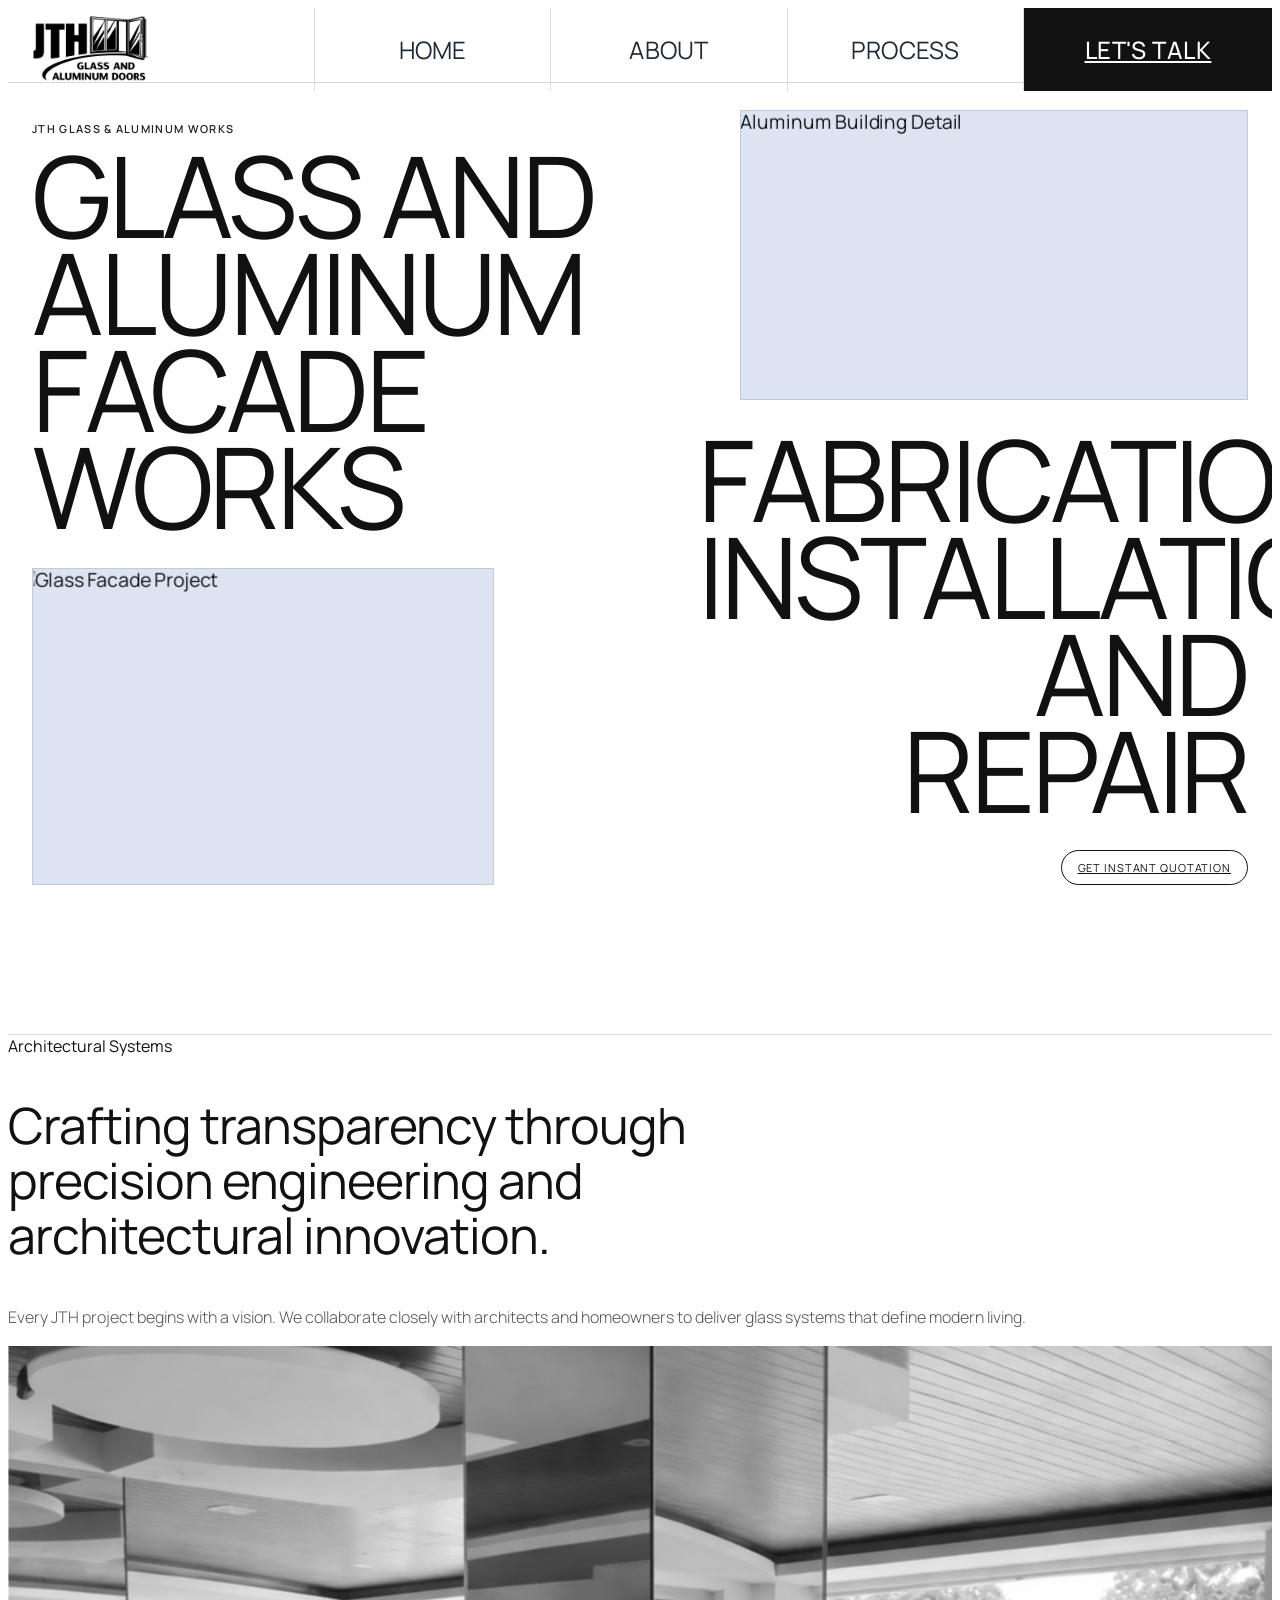
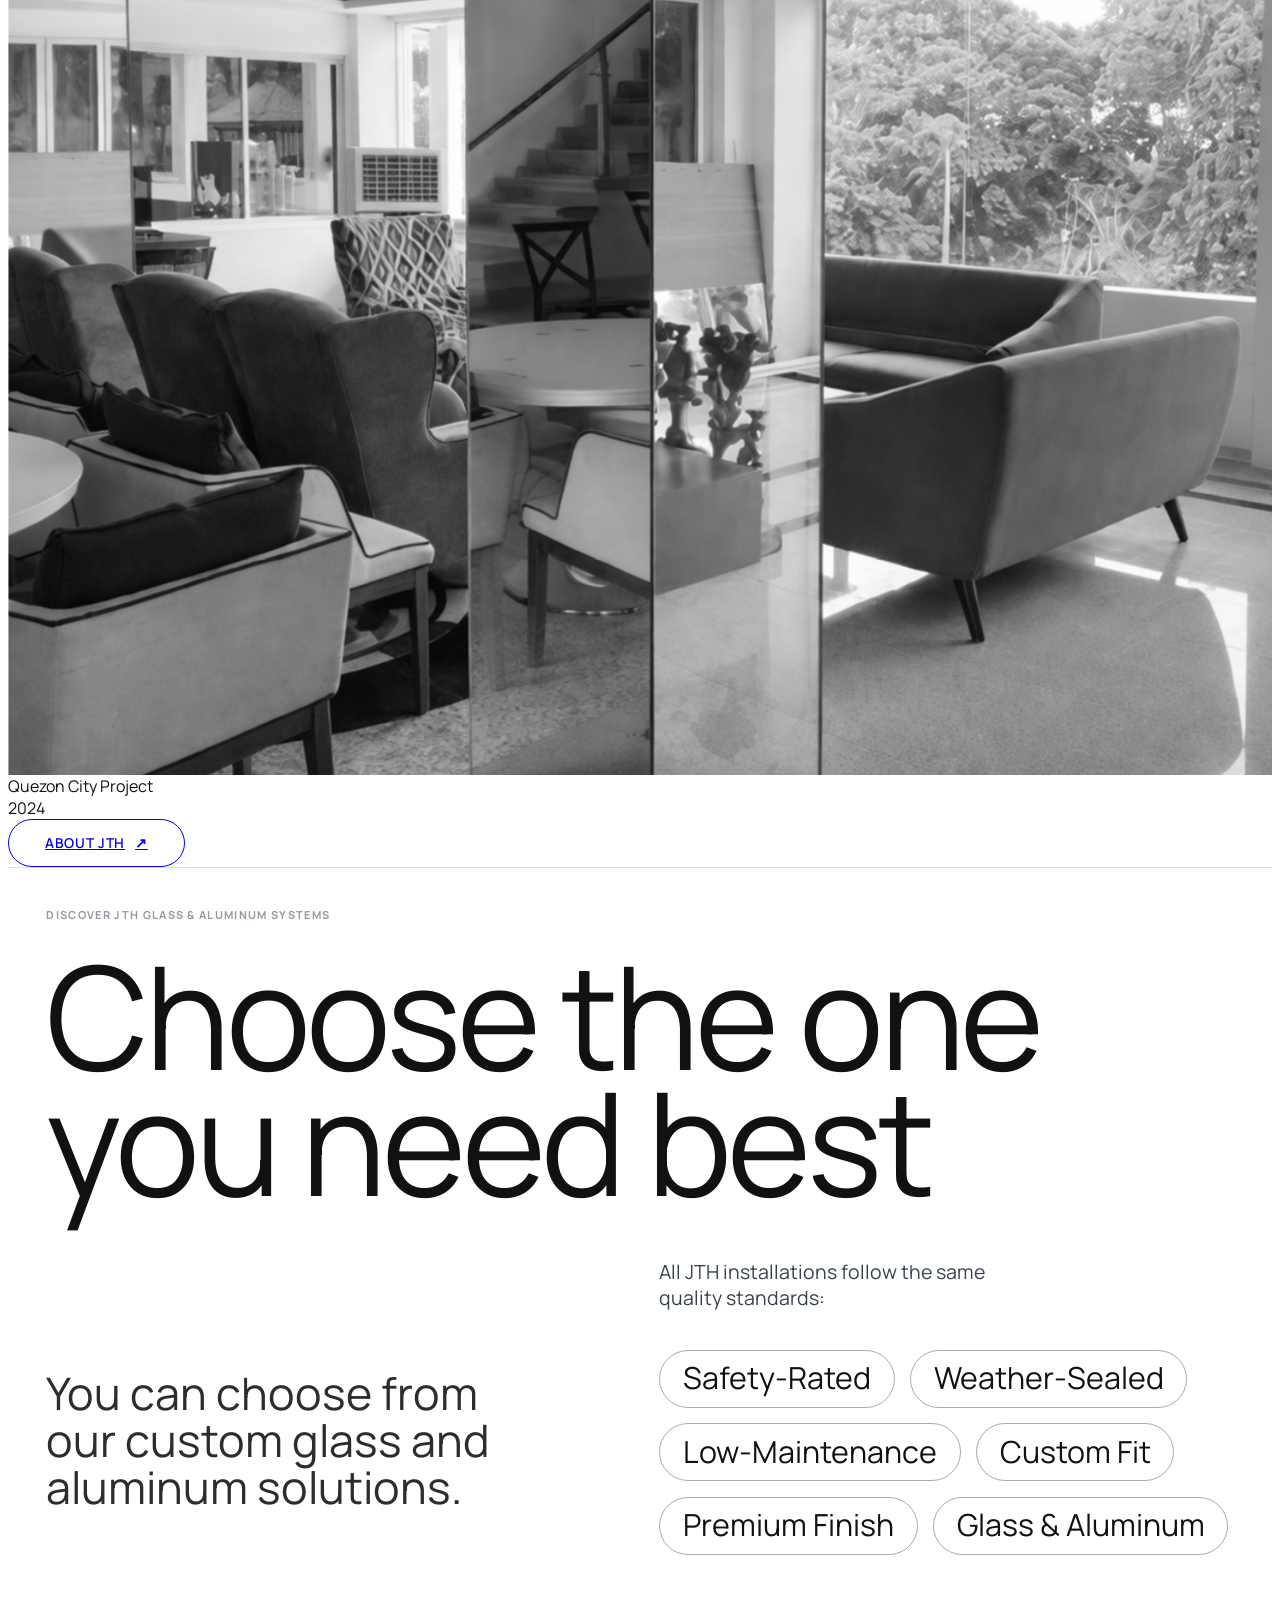
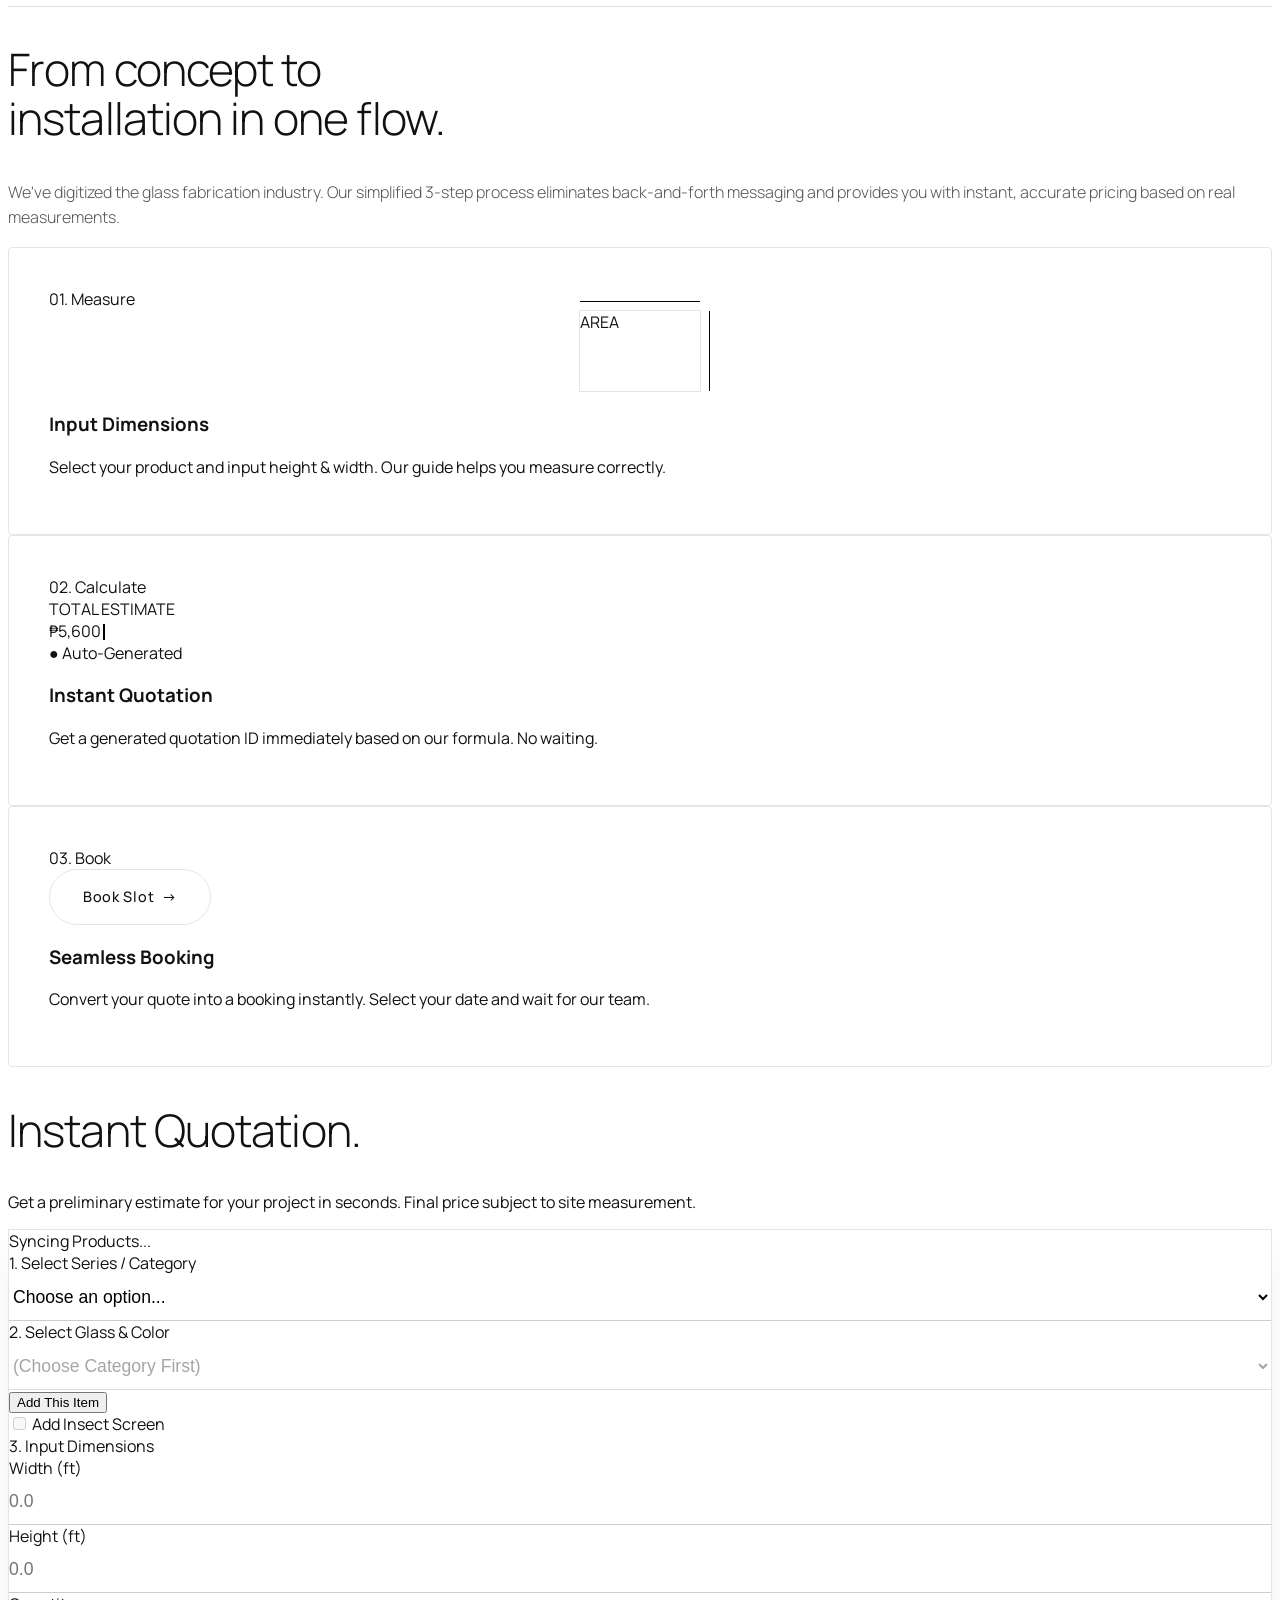
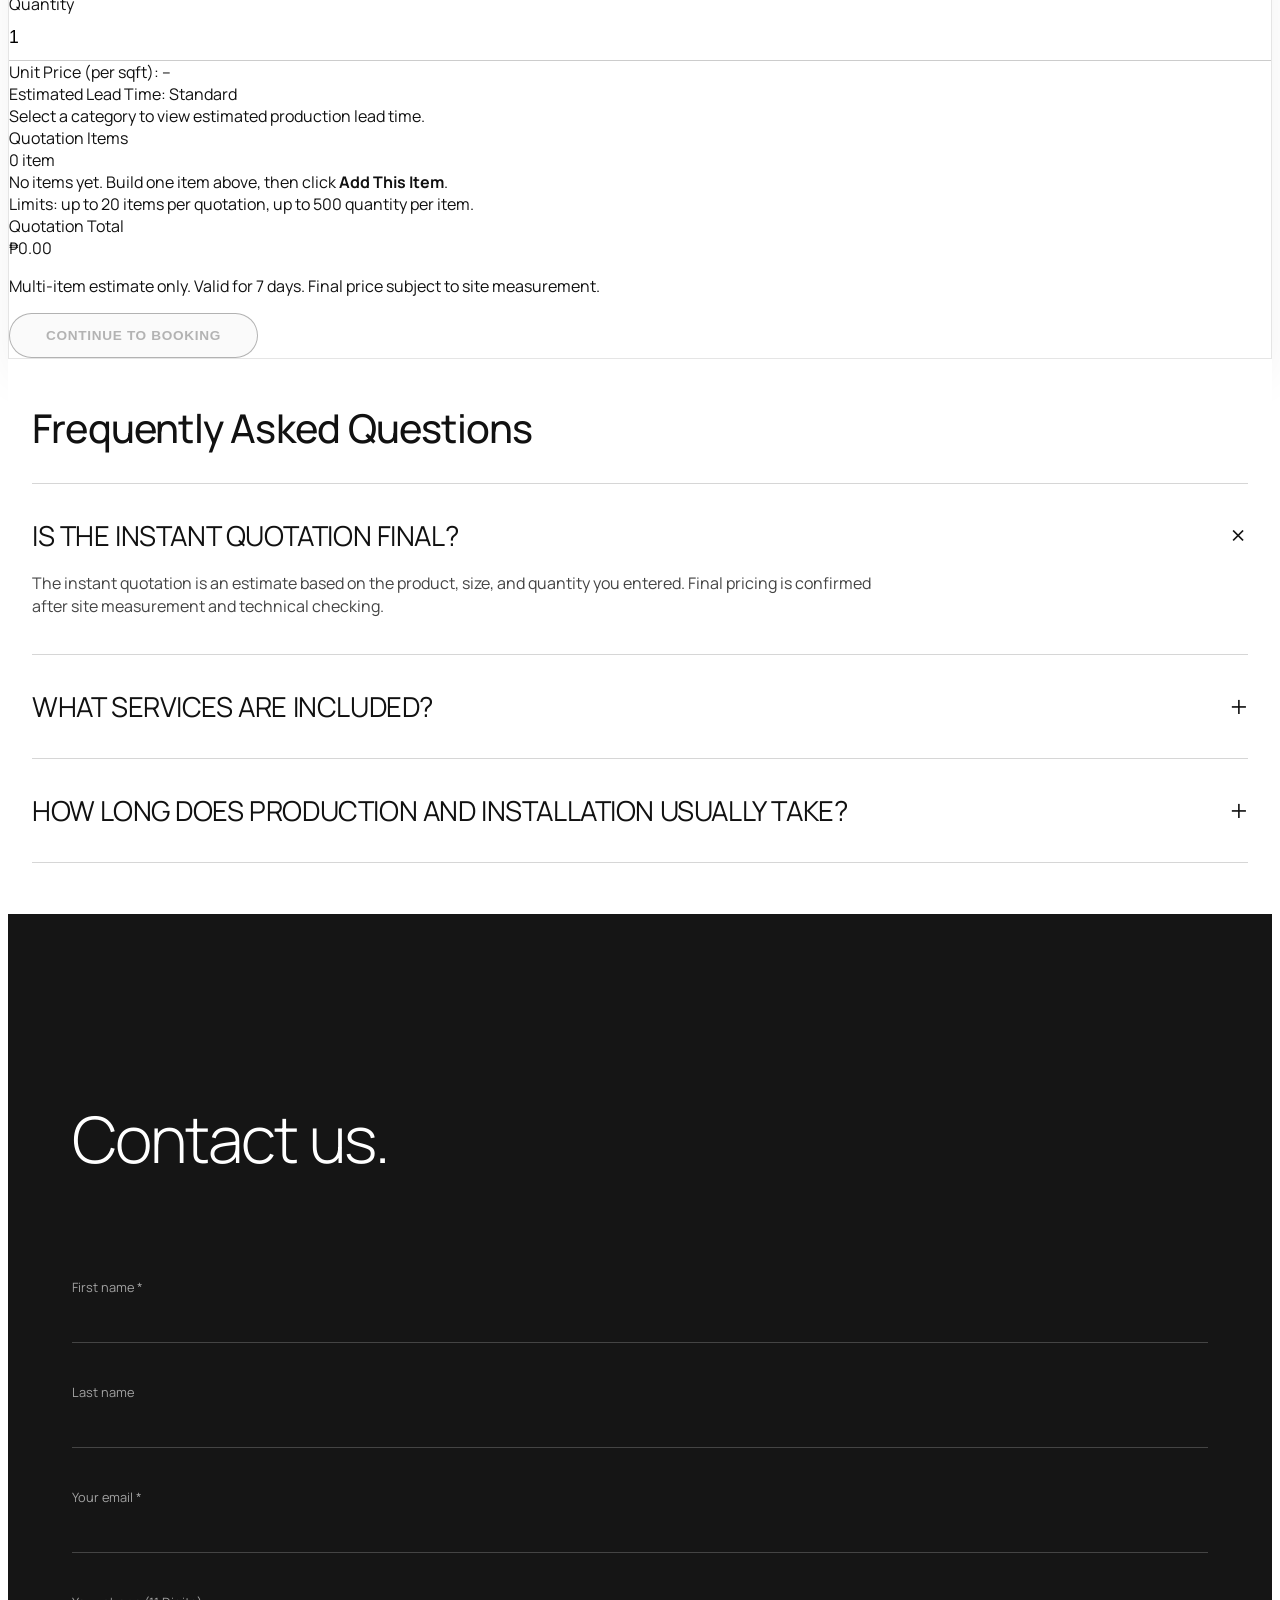
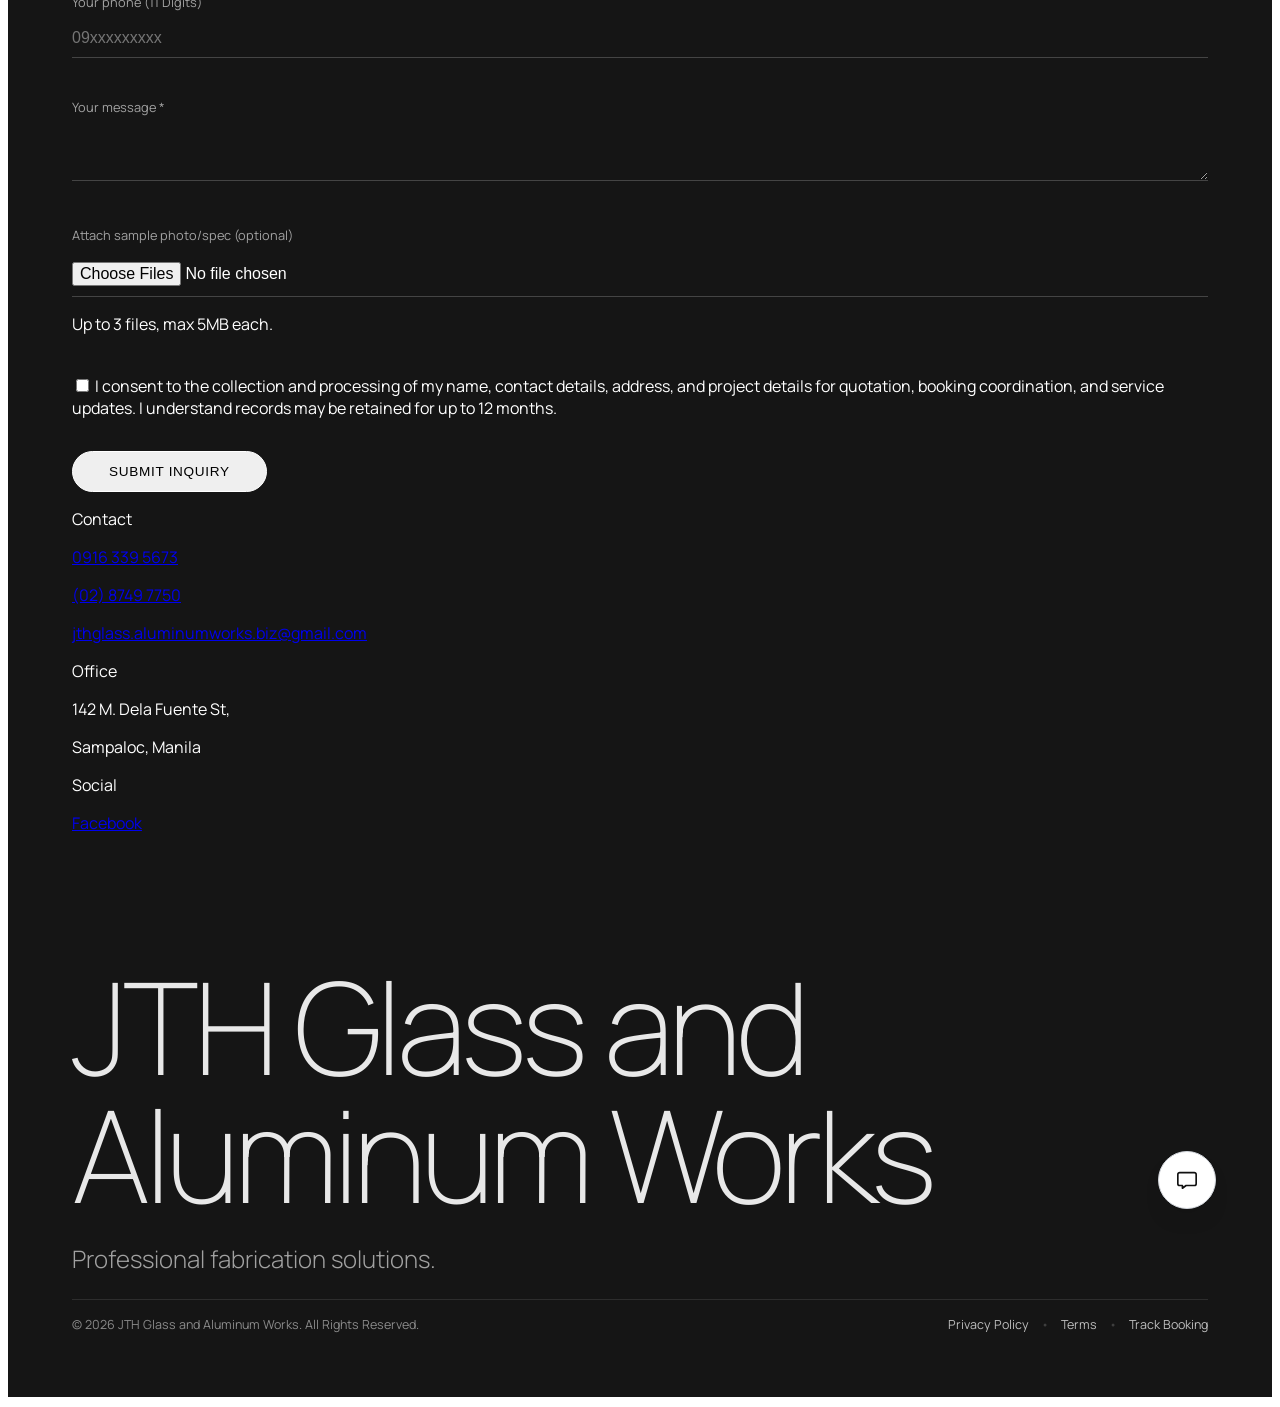
==== commit 498073d9: "Adjust AI widget position across pages and disable mobile zoom" ====
--- a/index.html
+++ b/index.html
@@ -2,7 +2,7 @@
 <html lang="en">
 <head>
     <meta charset="UTF-8">
-    <meta name="viewport" content="width=device-width, initial-scale=1.0">
+    <meta name="viewport" content="width=device-width, initial-scale=1, maximum-scale=1, user-scalable=no">
     <title>JTH Glass & Aluminum | Architectural Systems</title>
     
     <script src="https://cdn.tailwindcss.com"></script>
@@ -1829,6 +1829,8 @@
         let listenersBound = false;
         let productsWs = null;
         let productsWsReconnectTimer = null;
+        let productsVersionPollTimer = null;
+        let productsVersionSeen = 0;
         const PRODUCTS_WS_URL = `${window.location.protocol === 'https:' ? 'wss' : 'ws'}://${window.location.hostname}:8081`;
 
         async function fetchProductsWsToken() {
@@ -2013,6 +2015,33 @@
             }, 3000);
         }
 
+        async function fetchProductsVersion() {
+            try {
+                const json = await fetchJsonWithTimeout('backend/products_version.php', 3500);
+                if (!json || json.status !== 'success') return 0;
+                return Number(json.updated_at || 0);
+            } catch (_) {
+                return 0;
+            }
+        }
+
+        function startProductsVersionPolling() {
+            if (productsVersionPollTimer) return;
+            productsVersionPollTimer = setInterval(async () => {
+                const latest = await fetchProductsVersion();
+                if (!latest) return;
+                if (!productsVersionSeen) {
+                    productsVersionSeen = latest;
+                    return;
+                }
+                if (latest > productsVersionSeen) {
+                    productsVersionSeen = latest;
+                    localStorage.removeItem(PRODUCTS_CACHE_KEY);
+                    await refreshEstimatorProductsRealtime();
+                }
+            }, 7000);
+        }
+
         async function startProductsRealtimeSync() {
             if (productsWs && (productsWs.readyState === WebSocket.OPEN || productsWs.readyState === WebSocket.CONNECTING)) {
                 return;
@@ -2033,6 +2062,7 @@
                     if (!payload || payload.type !== 'product_price_updated') return;
                     localStorage.removeItem(PRODUCTS_CACHE_KEY);
                     await refreshEstimatorProductsRealtime();
+                    productsVersionSeen = Math.max(productsVersionSeen, Math.floor(Date.now() / 1000));
                 } catch (_) {
                 }
             });
@@ -2072,14 +2102,18 @@
                     listenersBound = true;
                 }
                 hideProductOverlay();
+                productsVersionSeen = await fetchProductsVersion();
                 startProductsRealtimeSync();
+                startProductsVersionPolling();
             } catch (err) {
                 console.error("Failed to load products", err);
                 if (!PRODUCT_DB || Object.keys(PRODUCT_DB).length === 0) {
                     document.querySelector('#loading-overlay span').textContent = "Product sync failed. Please refresh.";
                 } else {
                     hideProductOverlay();
+                    productsVersionSeen = await fetchProductsVersion();
                     startProductsRealtimeSync();
+                    startProductsVersionPolling();
                 }
             }
         });
